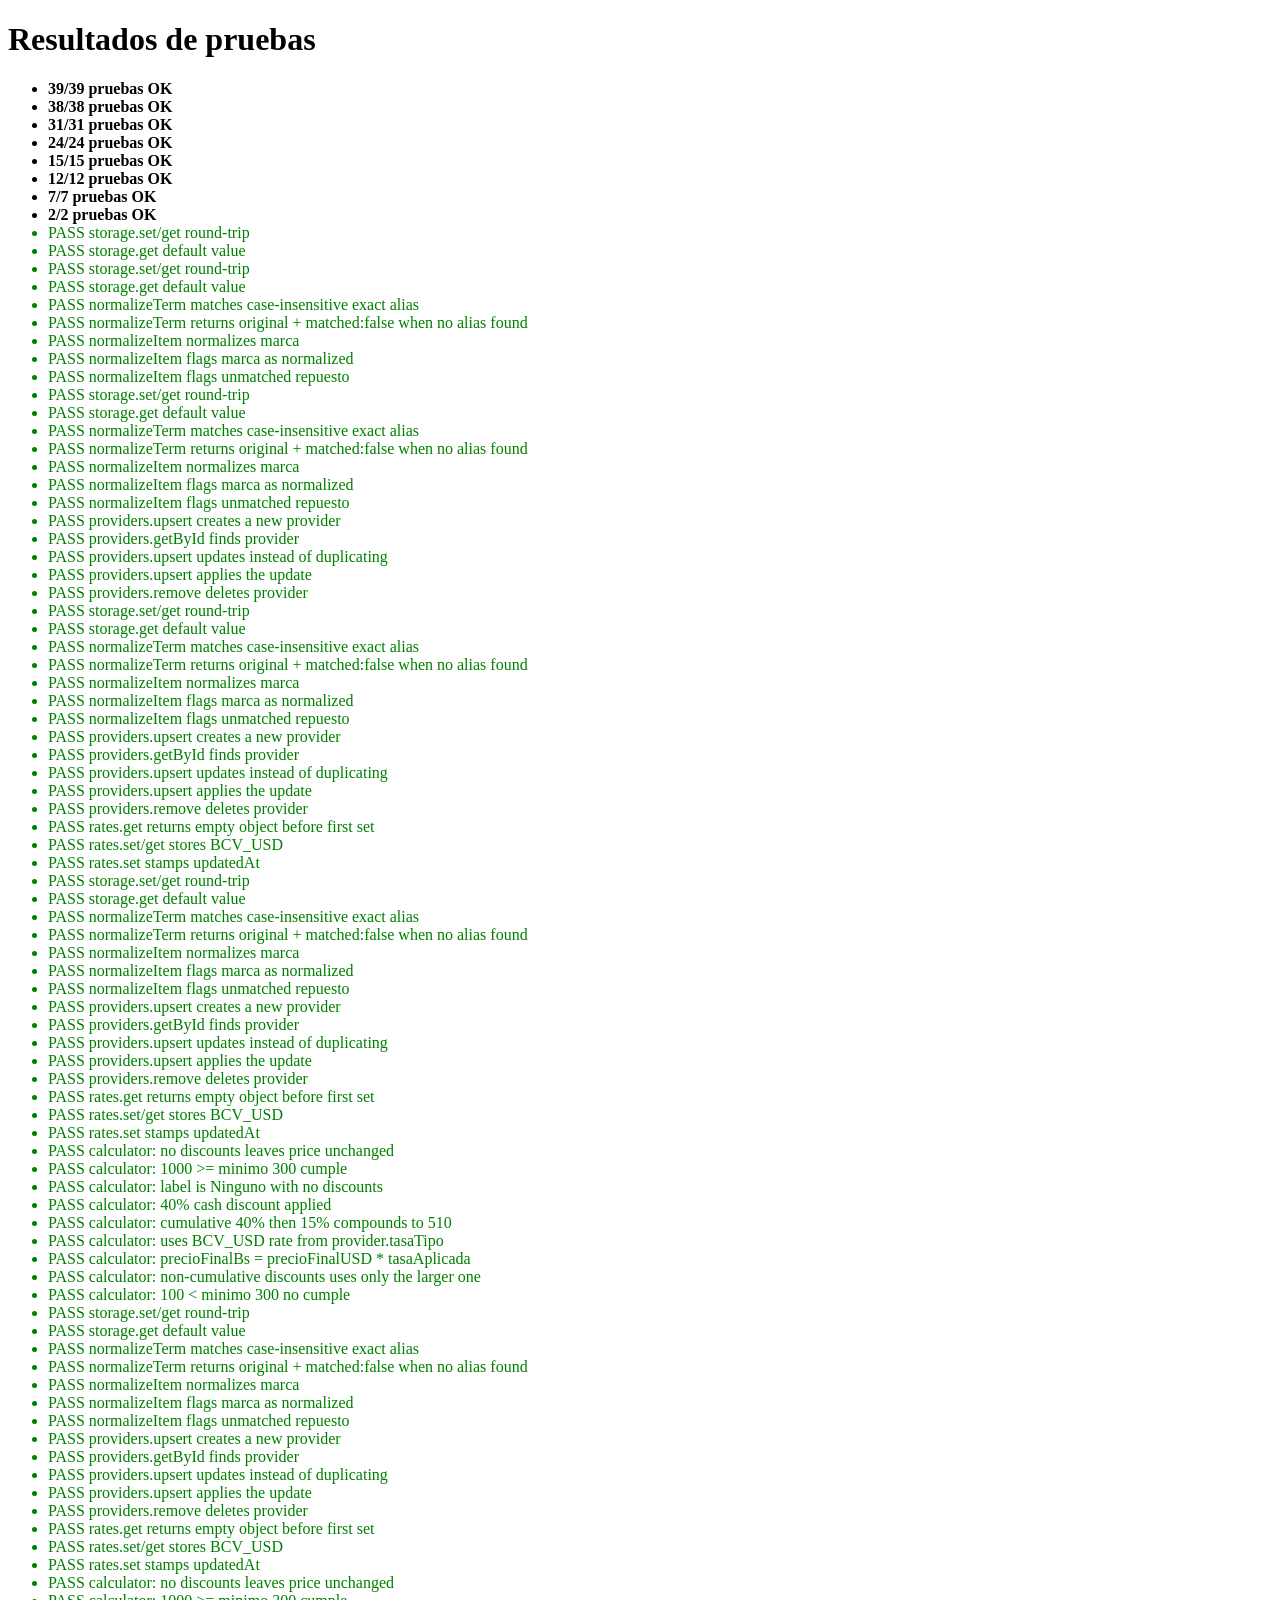
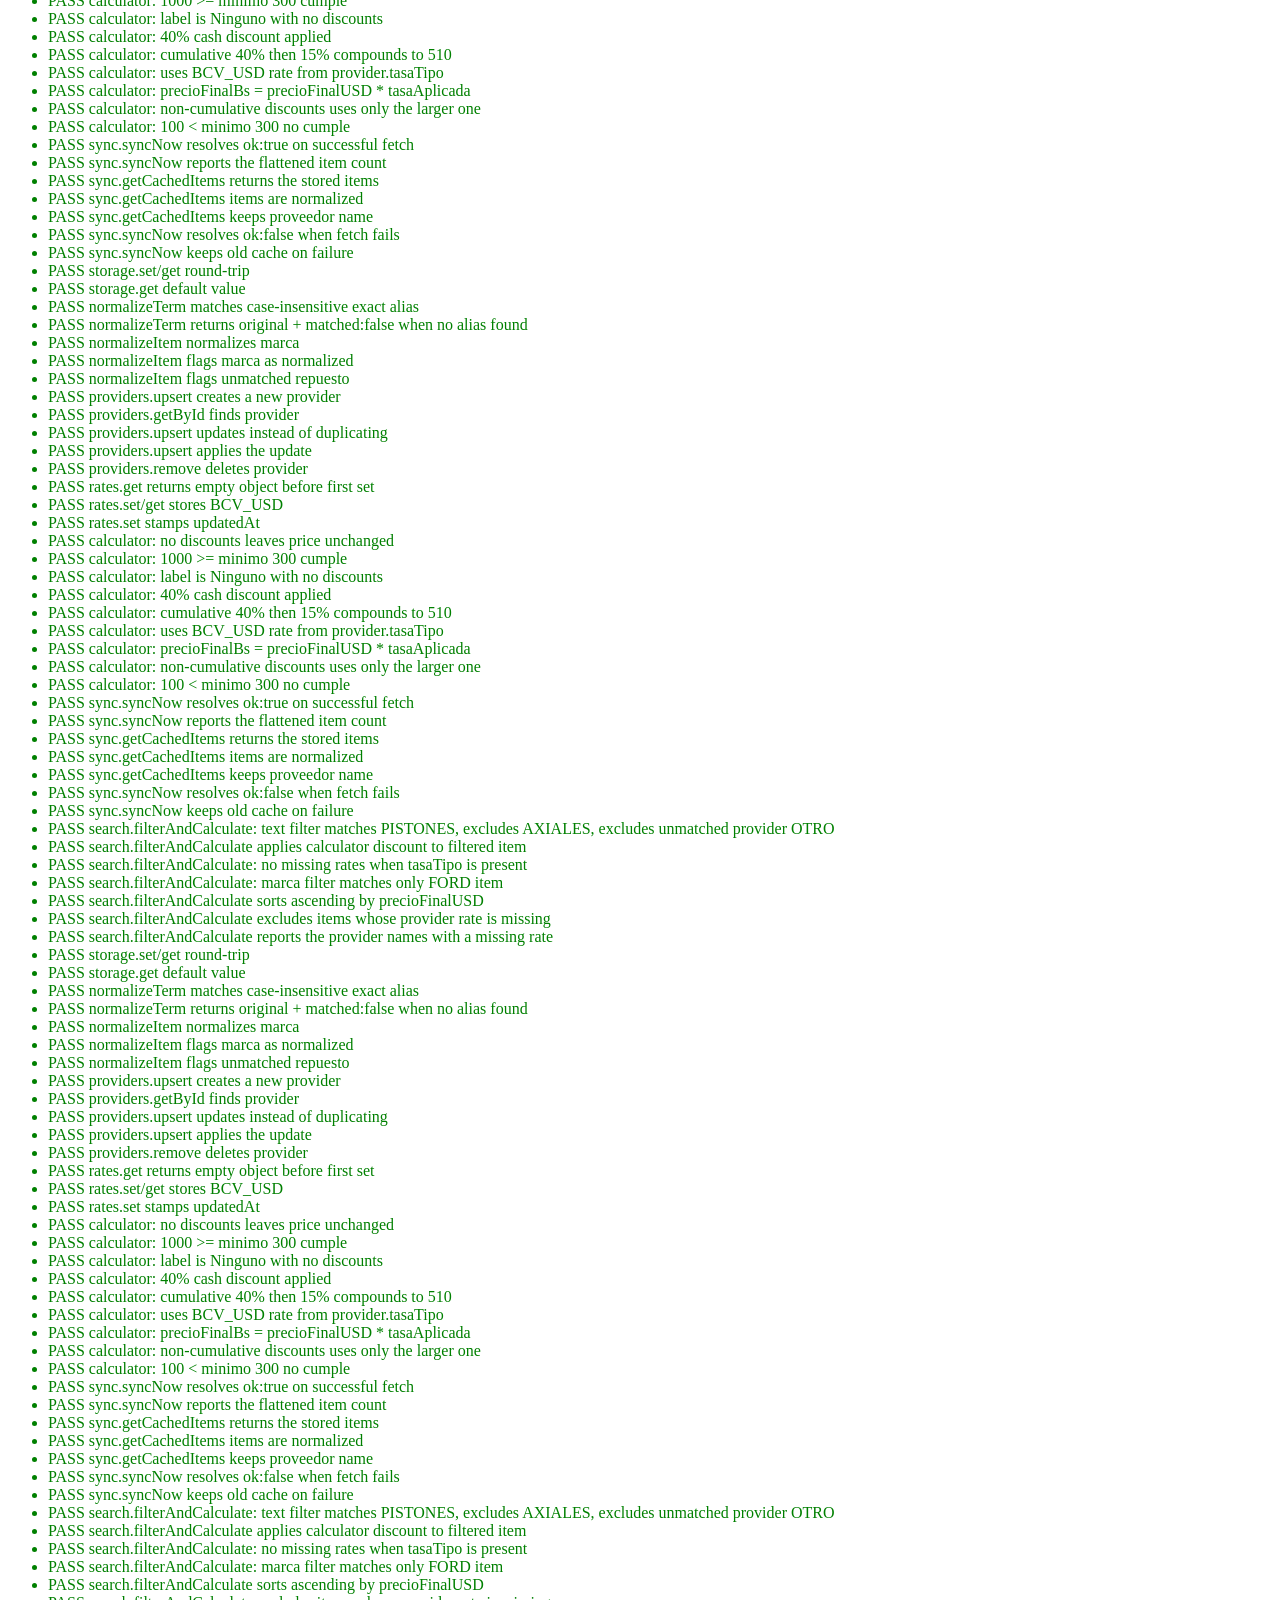
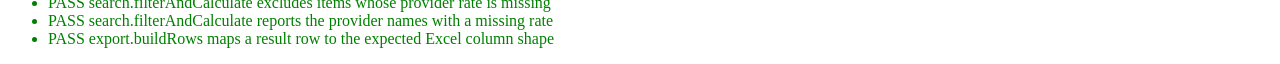
==== test.html @ a8dce93e "Fix remaining Important findings from final review - I1: test.html no longer corrupts index.html's r" ====
<!DOCTYPE html>
<html lang="es">
<head><meta charset="UTF-8"><title>Tests</title></head>
<body>
<h1>Resultados de pruebas</h1>
<ul id="test-results"></ul>
<script>
// I1 fix: this page shares the same file:// localStorage origin as index.html.
// Snapshot any real 'cp_' prefixed data before the test suite runs, clear it
// so tests start from a clean slate, and restore it on unload so index.html
// keeps seeing real synced data instead of test fixtures after navigating away.
(function () {
  var snapshot = {};
  for (var i = 0; i < localStorage.length; i++) {
    var key = localStorage.key(i);
    if (key.indexOf('cp_') === 0) snapshot[key] = localStorage.getItem(key);
  }
  Object.keys(snapshot).forEach(function (key) { localStorage.removeItem(key); });

  window.addEventListener('beforeunload', function () {
    Object.keys(snapshot).forEach(function (key) {
      localStorage.removeItem(key);
    });
    // Remove any test-written cp_ keys not present in the original snapshot.
    for (var i = localStorage.length - 1; i >= 0; i--) {
      var key = localStorage.key(i);
      if (key.indexOf('cp_') === 0) localStorage.removeItem(key);
    }
    Object.keys(snapshot).forEach(function (key) {
      localStorage.setItem(key, snapshot[key]);
    });
  });
})();
</script>
<script>window.App = {};</script>
<script src="js/storage.js"></script>
<script src="js/dictionaries.js"></script>
<script src="js/providers.js"></script>
<script src="js/rates.js"></script>
<script src="js/calculator.js"></script>
<script src="js/sync.js"></script>
<script src="js/search.js"></script>
<script>
window.assertions = [];
function assertEqual(actual, expected, label) {
  const pass = JSON.stringify(actual) === JSON.stringify(expected);
  window.assertions.push({ label, pass, actual, expected });
}
function renderAssertions() {
  const ul = document.getElementById('test-results');
  let failCount = 0;
  window.assertions.forEach(a => {
    const li = document.createElement('li');
    li.textContent = (a.pass ? 'PASS ' : 'FAIL ') + a.label +
      (a.pass ? '' : ` (esperado ${JSON.stringify(a.expected)}, obtuvo ${JSON.stringify(a.actual)})`);
    li.style.color = a.pass ? 'green' : 'red';
    ul.appendChild(li);
    if (!a.pass) failCount++;
  });
  const summary = document.createElement('li');
  summary.textContent = `${window.assertions.length - failCount}/${window.assertions.length} pruebas OK`;
  summary.style.fontWeight = 'bold';
  ul.prepend(summary);
}
</script>
<script>
App.storage.set(App.storage.KEYS.TASAS, { BCV_USD: 40 });
assertEqual(App.storage.get(App.storage.KEYS.TASAS, {}), { BCV_USD: 40 }, 'storage.set/get round-trip');
assertEqual(App.storage.get('clave_inexistente', 'default'), 'default', 'storage.get default value');
renderAssertions();
</script>
<script>
App.dictionaries.addSynonym('marca', 'CHE', 'CHEVROLET');
App.dictionaries.addSynonym('marca', 'CHEV', 'CHEVROLET');
assertEqual(
  App.dictionaries.normalizeTerm('che', App.dictionaries.getAll().marca),
  { value: 'CHEVROLET', matched: true },
  'normalizeTerm matches case-insensitive exact alias'
);
assertEqual(
  App.dictionaries.normalizeTerm('MAZDA', App.dictionaries.getAll().marca),
  { value: 'MAZDA', matched: false },
  'normalizeTerm returns original + matched:false when no alias found'
);
const item = App.dictionaries.normalizeItem({ proveedor: 'ACME', marca: 'CHE', repuesto: 'RADIADOR', precio: 10 });
assertEqual(item.marca, 'CHEVROLET', 'normalizeItem normalizes marca');
assertEqual(item.marcaNormalizada, true, 'normalizeItem flags marca as normalized');
assertEqual(item.repuestoNormalizado, false, 'normalizeItem flags unmatched repuesto');
renderAssertions();
</script>
<script>
const p1 = App.providers.upsert({
  nombre: 'ACME', descuentoEfectivoPercent: 40, descuentoProntoPagoPercent: 15,
  diasProntoPago: 30, descuentosAcumulables: true, montoMinimo: 300, tasaTipo: 'BCV_USD',
});
assertEqual(App.providers.getAll().length, 1, 'providers.upsert creates a new provider');
assertEqual(App.providers.getById(p1.id).nombre, 'ACME', 'providers.getById finds provider');
App.providers.upsert({ ...p1, nombre: 'ACME RENAMED' });
assertEqual(App.providers.getAll().length, 1, 'providers.upsert updates instead of duplicating');
assertEqual(App.providers.getById(p1.id).nombre, 'ACME RENAMED', 'providers.upsert applies the update');
App.providers.remove(p1.id);
assertEqual(App.providers.getAll().length, 0, 'providers.remove deletes provider');
renderAssertions();
</script>
<script>
localStorage.removeItem('cp_tasas');
assertEqual(App.rates.get().BCV_USD, undefined, 'rates.get returns empty object before first set');
App.rates.set({ BCV_USD: 40, BCV_EUR: 43, BINANCE: 39.5 });
const r = App.rates.get();
assertEqual(r.BCV_USD, 40, 'rates.set/get stores BCV_USD');
assertEqual(typeof r.updatedAt, 'string', 'rates.set stamps updatedAt');
renderAssertions();
</script>
<script>
const provider = {
  descuentoEfectivoPercent: 40, descuentoProntoPagoPercent: 15,
  descuentosAcumulables: true, montoMinimo: 300, tasaTipo: 'BCV_USD',
};
const rates = { BCV_USD: 40 };

const r1 = App.calculator.calculateFinalPrice(1000, provider, rates, { aplicarEfectivo: false, aplicarProntoPago: false });
assertEqual(r1.precioFinalUSD, 1000, 'calculator: no discounts leaves price unchanged');
assertEqual(r1.cumpleMinimo, true, 'calculator: 1000 >= minimo 300 cumple');
assertEqual(r1.descuentosAplicados, 'Ninguno', 'calculator: label is Ninguno with no discounts');

const r2 = App.calculator.calculateFinalPrice(1000, provider, rates, { aplicarEfectivo: true, aplicarProntoPago: false });
assertEqual(r2.precioFinalUSD, 600, 'calculator: 40% cash discount applied');

const r3 = App.calculator.calculateFinalPrice(1000, provider, rates, { aplicarEfectivo: true, aplicarProntoPago: true });
assertEqual(r3.precioFinalUSD, 510, 'calculator: cumulative 40% then 15% compounds to 510');
assertEqual(r3.tasaAplicada, 40, 'calculator: uses BCV_USD rate from provider.tasaTipo');
assertEqual(r3.precioFinalBs, 20400, 'calculator: precioFinalBs = precioFinalUSD * tasaAplicada');

const providerNoAcumula = { ...provider, descuentosAcumulables: false };
const r4 = App.calculator.calculateFinalPrice(1000, providerNoAcumula, rates, { aplicarEfectivo: true, aplicarProntoPago: true });
assertEqual(r4.precioFinalUSD, 600, 'calculator: non-cumulative discounts uses only the larger one');

const r5 = App.calculator.calculateFinalPrice(100, provider, rates, { aplicarEfectivo: false, aplicarProntoPago: false });
assertEqual(r5.cumpleMinimo, false, 'calculator: 100 < minimo 300 no cumple');
renderAssertions();
</script>
<script>
// Stub fetch to avoid a real network call in the test harness.
window.fetch = function (url) {
  return Promise.resolve({
    ok: true,
    json: () => Promise.resolve([
      { proveedor: 'ACME', filas: [{ marca: 'CHE', repuesto: 'PISTON', precio: 100 }] },
    ]),
  });
};

App.sync.setWebAppUrl('https://example.com/exec');
App.sync.syncNow().then(function (result) {
  assertEqual(result.ok, true, 'sync.syncNow resolves ok:true on successful fetch');
  assertEqual(result.itemCount, 1, 'sync.syncNow reports the flattened item count');
  const items = App.sync.getCachedItems();
  assertEqual(items.length, 1, 'sync.getCachedItems returns the stored items');
  assertEqual(items[0].marca, 'CHEVROLET', 'sync.getCachedItems items are normalized');
  assertEqual(items[0].proveedor, 'ACME', 'sync.getCachedItems keeps proveedor name');

  // Now simulate offline: fetch rejects, cache must survive untouched.
  window.fetch = function () { return Promise.reject(new Error('offline')); };
  App.sync.syncNow().then(function (offlineResult) {
    assertEqual(offlineResult.ok, false, 'sync.syncNow resolves ok:false when fetch fails');
    assertEqual(App.sync.getCachedItems().length, 1, 'sync.syncNow keeps old cache on failure');
    renderAssertions();
  });
});
</script>
<script>
const items = [
  { proveedor: 'ACME', marca: 'CHEVROLET', repuesto: 'PISTONES', precio: 1000 },
  { proveedor: 'ACME', marca: 'FORD', repuesto: 'AXIALES', precio: 200 },
  { proveedor: 'OTRO', marca: 'CHEVROLET', repuesto: 'PISTONES', precio: 50 },
];
const providersList = [
  { id: 'p1', nombre: 'ACME', descuentoEfectivoPercent: 40, descuentoProntoPagoPercent: 0, descuentosAcumulables: false, montoMinimo: 300, tasaTipo: 'BCV_USD' },
];
const ratesObj = { BCV_USD: 40 };

const { resultados: resultado, proveedoresSinTasa: sinTasa1 } = App.search.filterAndCalculate(items, providersList, ratesObj, {
  texto: 'piston', marca: '', aplicarEfectivo: true, aplicarProntoPago: false,
});
assertEqual(resultado.length, 1, 'search.filterAndCalculate: text filter matches PISTONES, excludes AXIALES, excludes unmatched provider OTRO');
assertEqual(resultado[0].precioFinalUSD, 600, 'search.filterAndCalculate applies calculator discount to filtered item');
assertEqual(sinTasa1, [], 'search.filterAndCalculate: no missing rates when tasaTipo is present');

const { resultados: resultadoMarca } = App.search.filterAndCalculate(items, providersList, ratesObj, {
  texto: '', marca: 'FORD', aplicarEfectivo: false, aplicarProntoPago: false,
});
assertEqual(resultadoMarca.length, 1, 'search.filterAndCalculate: marca filter matches only FORD item');

const { resultados: resultadoOrden } = App.search.filterAndCalculate(
  [
    { proveedor: 'ACME', marca: 'CHEVROLET', repuesto: 'PISTONES', precio: 1000 },
    { proveedor: 'ACME', marca: 'CHEVROLET', repuesto: 'PISTONES', precio: 100 },
  ],
  providersList, ratesObj, { texto: '', marca: '', aplicarEfectivo: false, aplicarProntoPago: false }
);
assertEqual(resultadoOrden[0].precioFinalUSD, 100, 'search.filterAndCalculate sorts ascending by precioFinalUSD');

// I4: missing exchange rate excludes the item and reports the affected provider.
const { resultados: resultadoSinTasa, proveedoresSinTasa: sinTasa2 } = App.search.filterAndCalculate(
  [{ proveedor: 'ACME', marca: 'CHEVROLET', repuesto: 'PISTONES', precio: 1000 }],
  providersList, { BCV_EUR: 43 }, { texto: '', marca: '', aplicarEfectivo: false, aplicarProntoPago: false }
);
assertEqual(resultadoSinTasa.length, 0, 'search.filterAndCalculate excludes items whose provider rate is missing');
assertEqual(sinTasa2, ['ACME'], 'search.filterAndCalculate reports the provider names with a missing rate');
renderAssertions();
</script>
<script src="js/export.js"></script>
<script>
const filas = App.export.buildRows([
  { proveedor: 'ACME', repuesto: 'PISTONES', marca: 'CHEVROLET', precioOriginal: 1000, descuentosAplicados: 'Efectivo 40%', tasaAplicada: 40, precioFinalUSD: 600, precioFinalBs: 24000, cumpleMinimo: true },
]);
assertEqual(filas[0], {
  Proveedor: 'ACME', Repuesto: 'PISTONES', Marca: 'CHEVROLET',
  'Precio original': 1000, Descuentos: 'Efectivo 40%', 'Tasa aplicada': 40,
  'Precio final': 600, 'Precio final (Bs)': 24000, 'Cumple mínimo': 'Sí',
}, 'export.buildRows maps a result row to the expected Excel column shape');
renderAssertions();
</script>
</body>
</html>
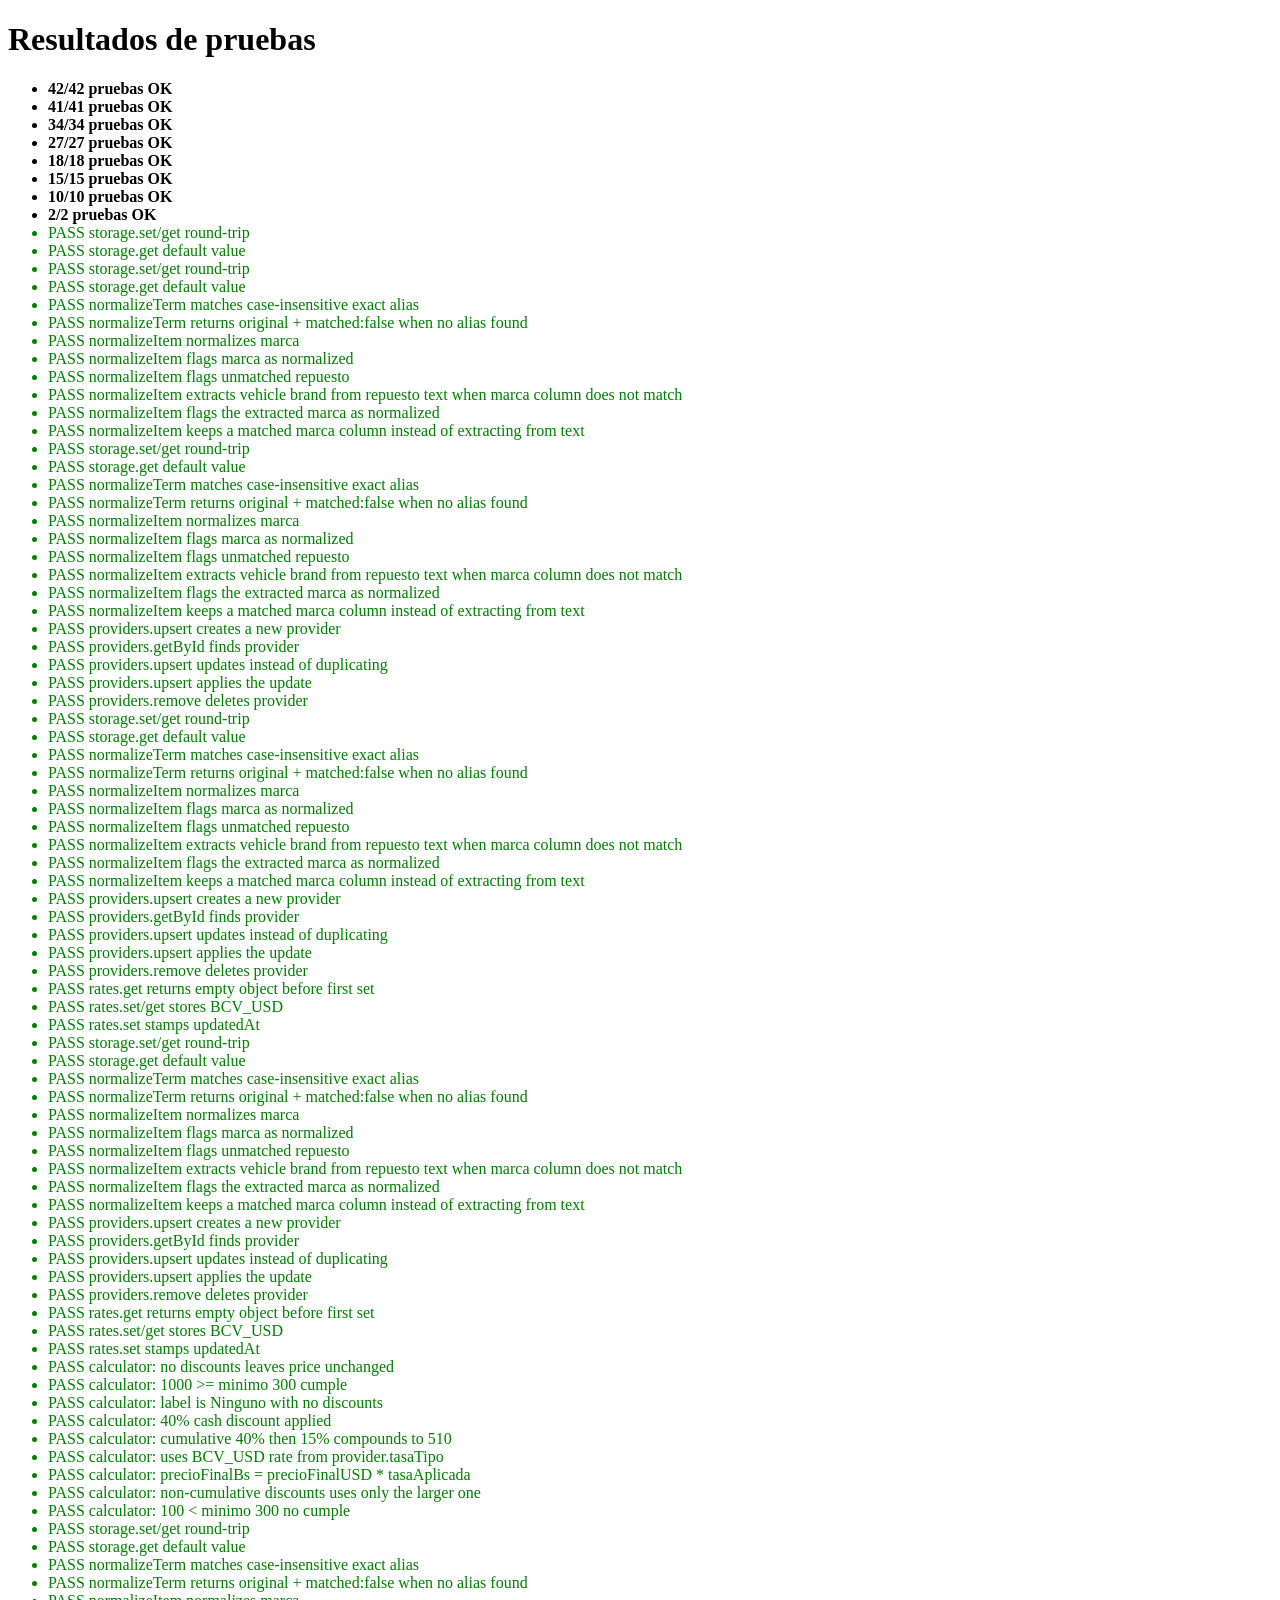
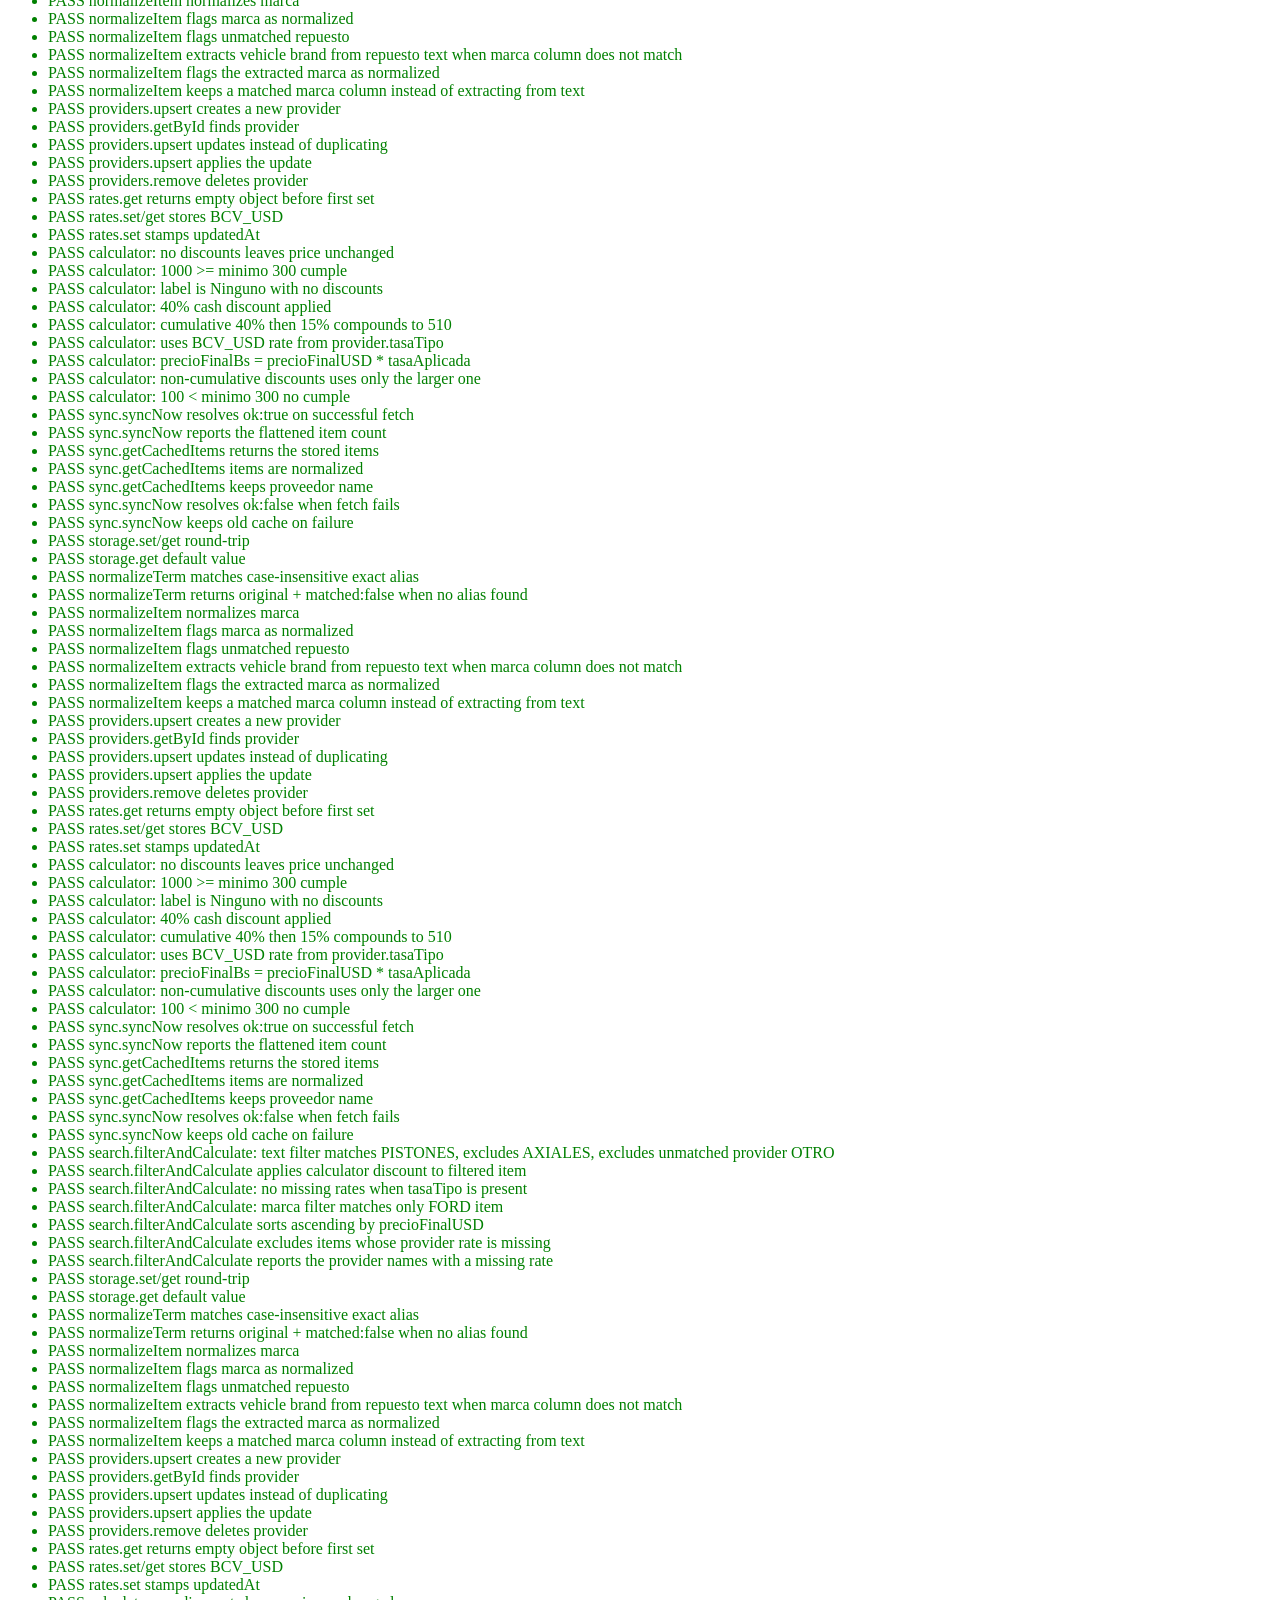
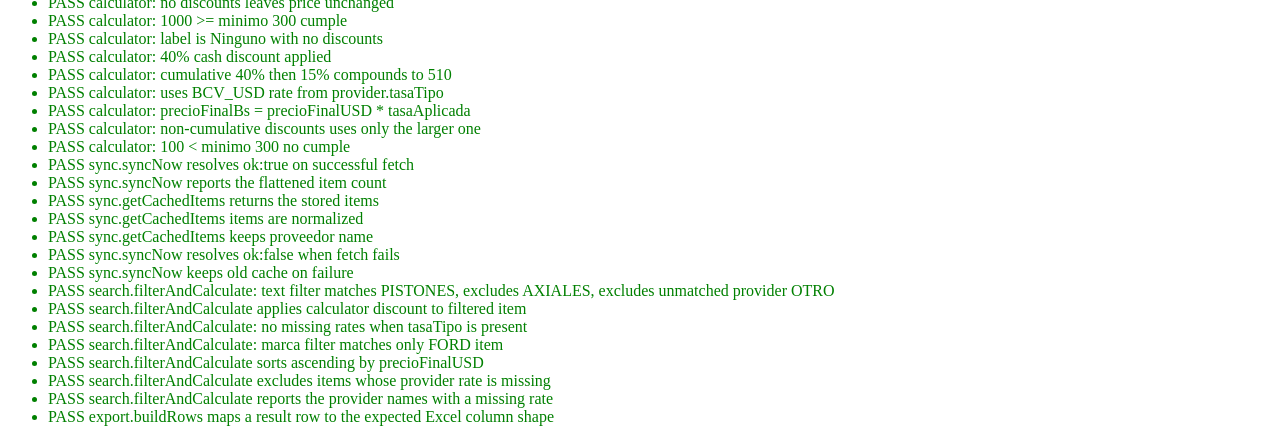
==== commit 0ec8b549: "Extract vehicle brand from repuesto text as a normalization fallback Several real supplier files put" ====
--- a/test.html
+++ b/test.html
@@ -78,14 +78,25 @@
   'normalizeTerm matches case-insensitive exact alias'
 );
 assertEqual(
-  App.dictionaries.normalizeTerm('MAZDA', App.dictionaries.getAll().marca),
-  { value: 'MAZDA', matched: false },
+  App.dictionaries.normalizeTerm('LADA', App.dictionaries.getAll().marca),
+  { value: 'LADA', matched: false },
   'normalizeTerm returns original + matched:false when no alias found'
 );
 const item = App.dictionaries.normalizeItem({ proveedor: 'ACME', marca: 'CHE', repuesto: 'RADIADOR', precio: 10 });
 assertEqual(item.marca, 'CHEVROLET', 'normalizeItem normalizes marca');
 assertEqual(item.marcaNormalizada, true, 'normalizeItem flags marca as normalized');
 assertEqual(item.repuestoNormalizado, false, 'normalizeItem flags unmatched repuesto');
+
+// Fallback: extract vehicle brand from the repuesto text when the marca
+// column holds an unrecognized parts-line brand instead of a vehicle brand.
+const itemExtraido = App.dictionaries.normalizeItem({ proveedor: 'EBITEN', marca: 'EBITEN-BECO', repuesto: 'ANILLOS DODGE NEON MOTOR 2.0', precio: 10 });
+assertEqual(itemExtraido.marca, 'DODGE', 'normalizeItem extracts vehicle brand from repuesto text when marca column does not match');
+assertEqual(itemExtraido.marcaNormalizada, true, 'normalizeItem flags the extracted marca as normalized');
+
+// A marca column that already matches (e.g. a real "VEHÍCULO" column) must
+// win over any brand word that might also appear in the repuesto text.
+const itemConMarcaReal = App.dictionaries.normalizeItem({ proveedor: 'LP', marca: 'FORD', repuesto: 'ANILLO GRANT CROMADO JEEP GRAND CHEROKEE', precio: 10 });
+assertEqual(itemConMarcaReal.marca, 'FORD', 'normalizeItem keeps a matched marca column instead of extracting from text');
 renderAssertions();
 </script>
 <script>
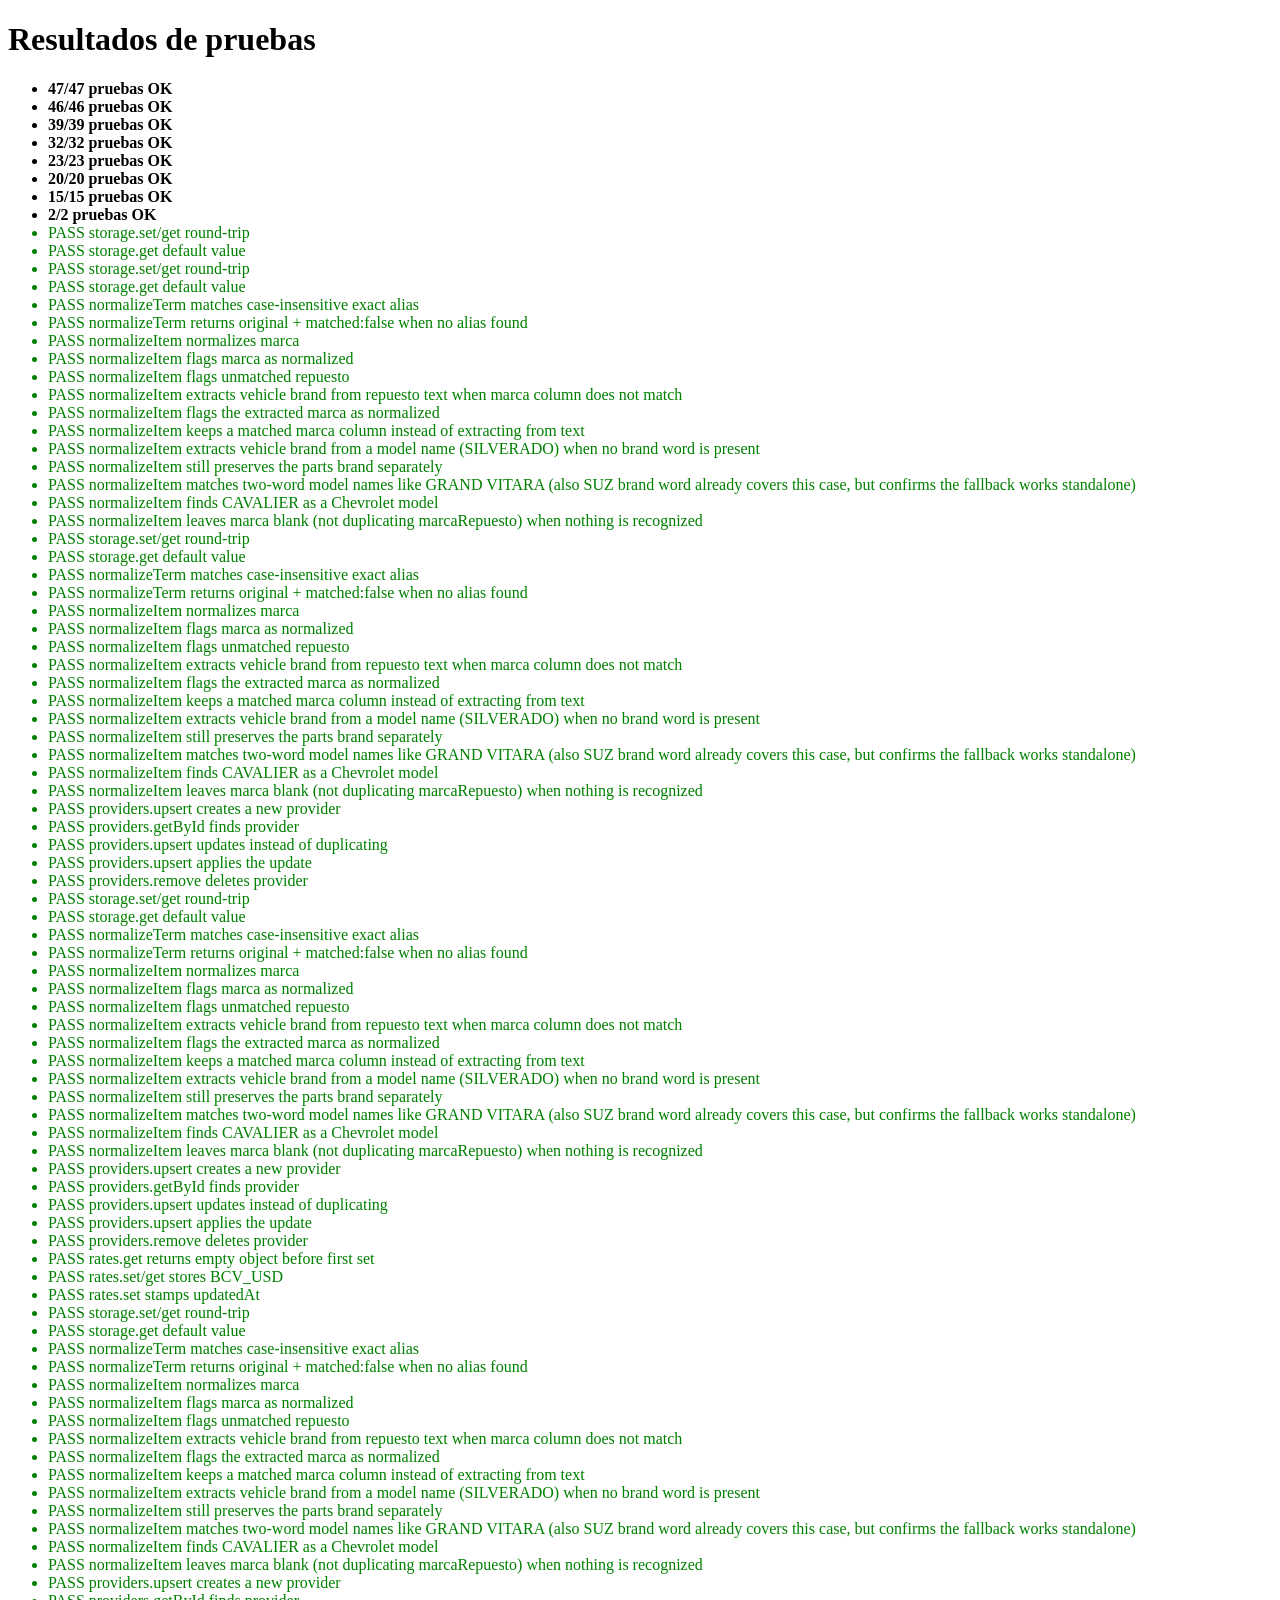
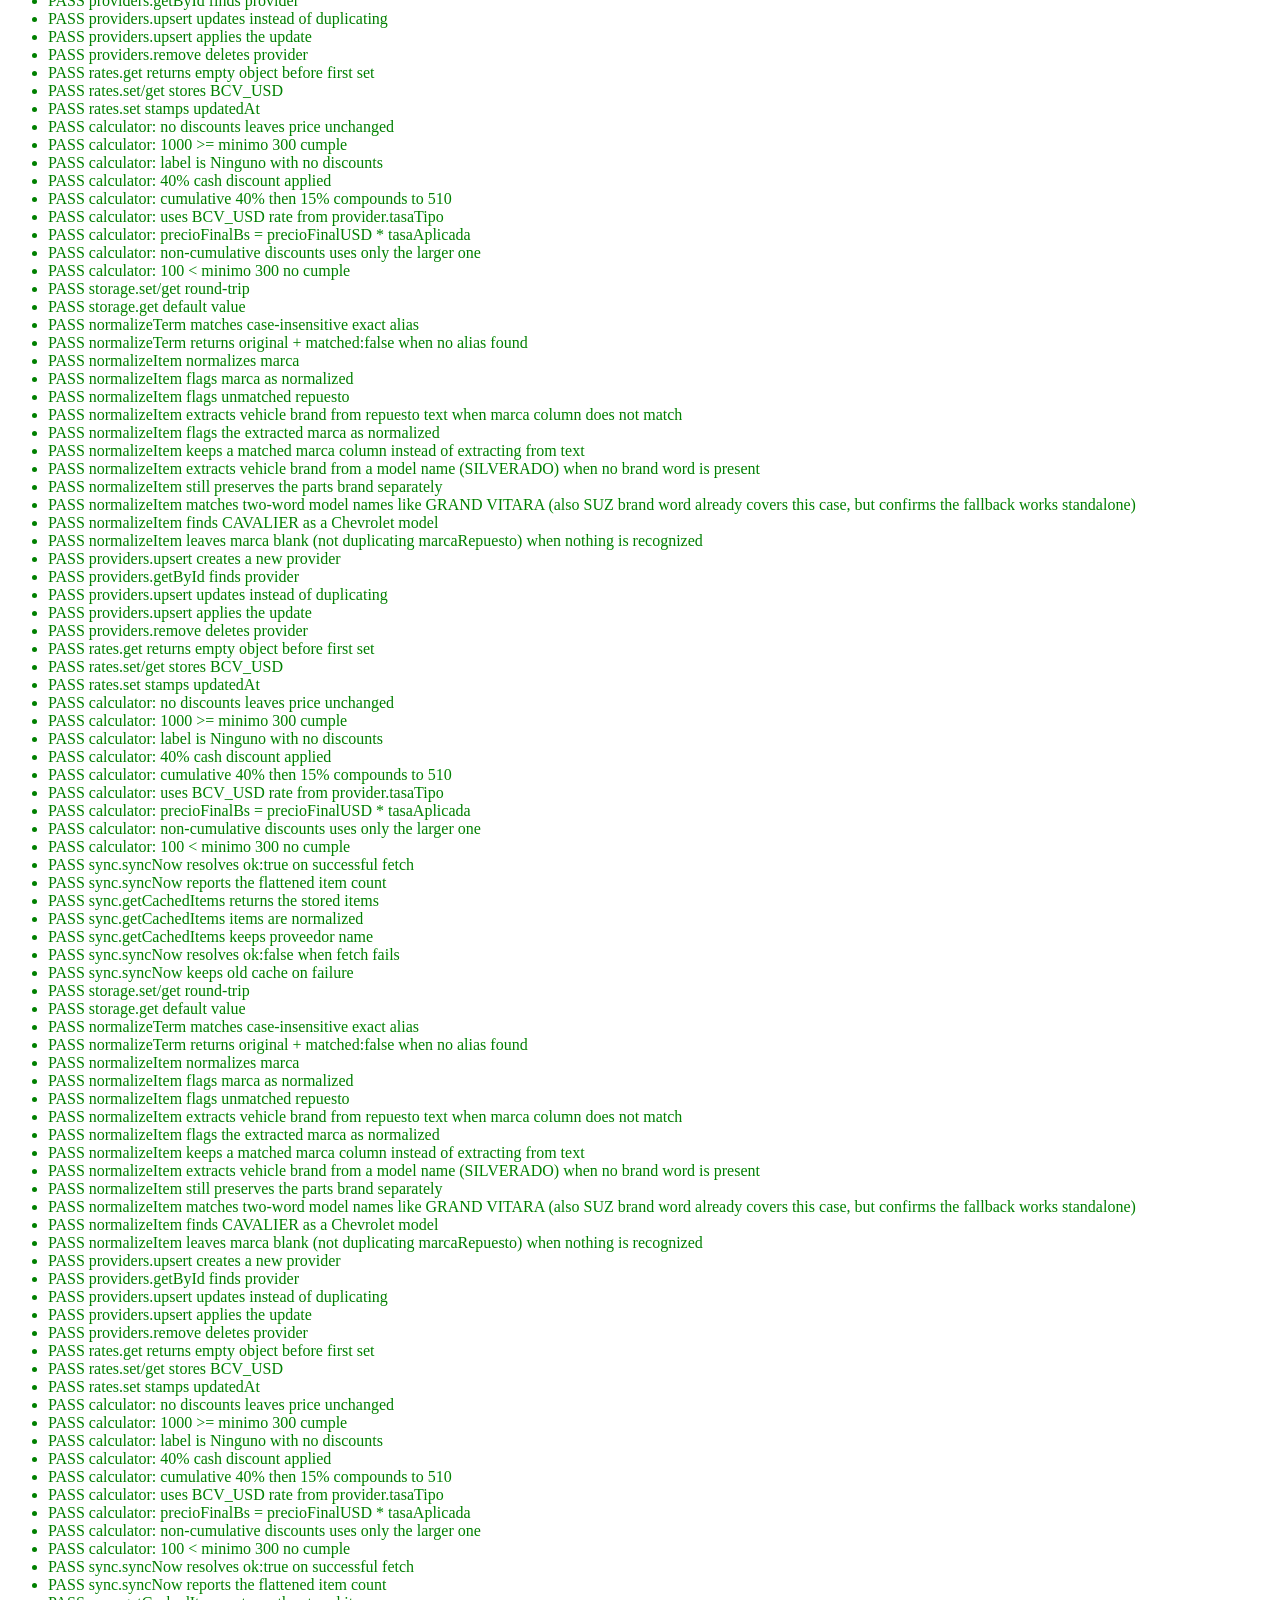
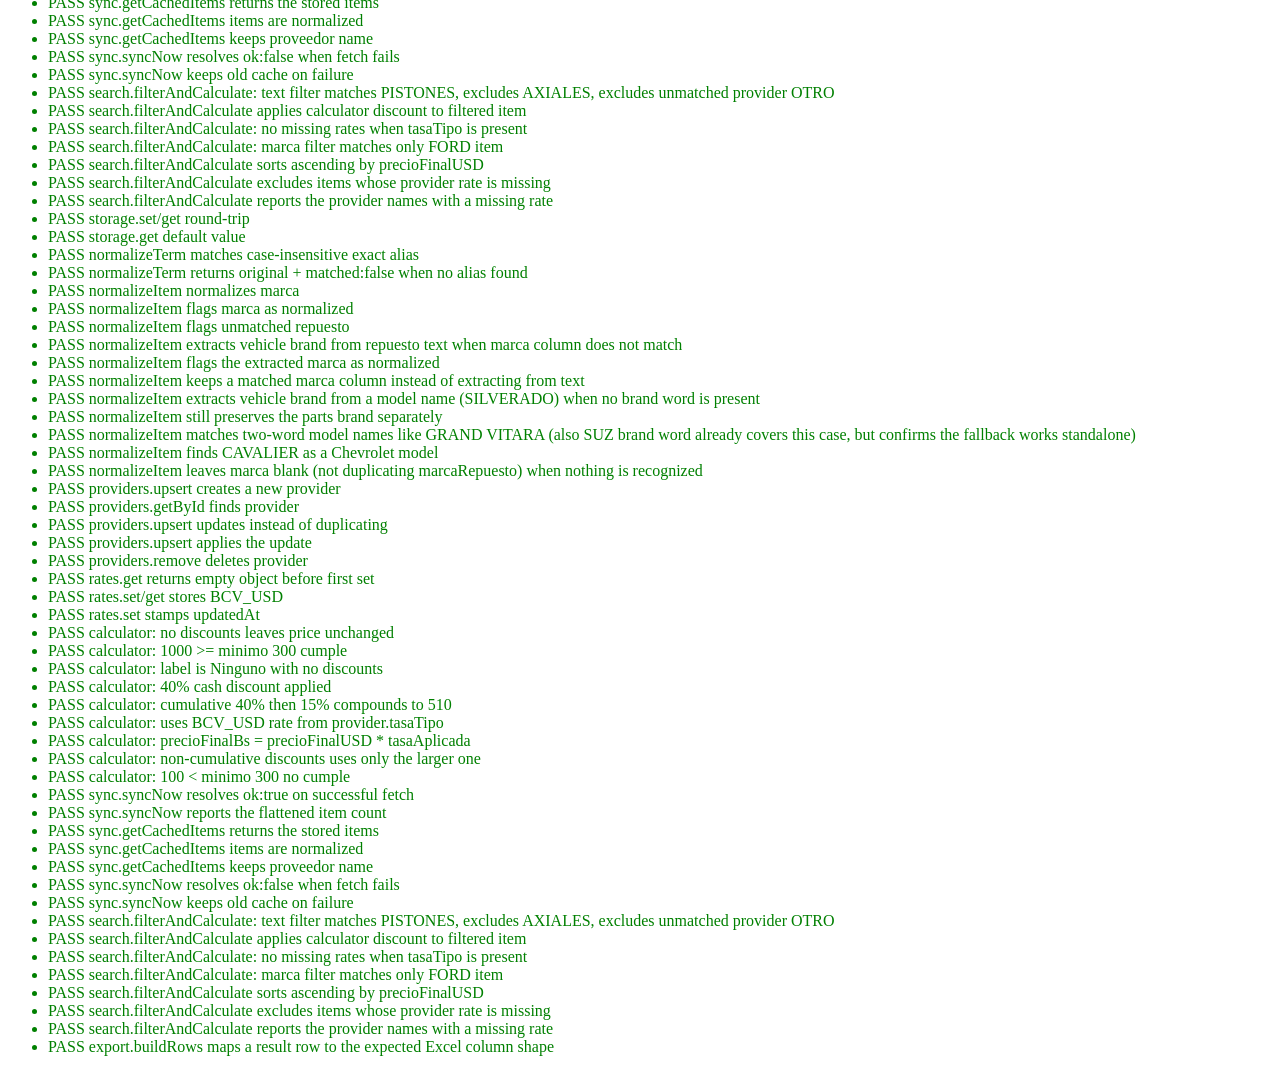
==== commit 1340ae9b: "Add model-name-to-brand fallback for vehicle brand extraction Many rows mention a model (SILVERADO, " ====
--- a/test.html
+++ b/test.html
@@ -97,6 +97,21 @@
 // win over any brand word that might also appear in the repuesto text.
 const itemConMarcaReal = App.dictionaries.normalizeItem({ proveedor: 'LP', marca: 'FORD', repuesto: 'ANILLO GRANT CROMADO JEEP GRAND CHEROKEE', precio: 10 });
 assertEqual(itemConMarcaReal.marca, 'FORD', 'normalizeItem keeps a matched marca column instead of extracting from text');
+
+// Second fallback: no brand word in the text, but a known model name is.
+const itemPorModelo = App.dictionaries.normalizeItem({ proveedor: 'EBITEN', marca: 'EBITEN-BECO', repuesto: 'CORREA UNICA SILVERADO K060950', precio: 10 });
+assertEqual(itemPorModelo.marca, 'CHEVROLET', 'normalizeItem extracts vehicle brand from a model name (SILVERADO) when no brand word is present');
+assertEqual(itemPorModelo.marcaRepuesto, 'EBITEN-BECO', 'normalizeItem still preserves the parts brand separately');
+
+// Multi-word model names ("GRAND VITARA") must match too, not just single words.
+const itemModeloDosPalabras = App.dictionaries.normalizeItem({ proveedor: 'TAHIO', marca: 'TSA', repuesto: 'DAMPER CIG SUZ GRAND VITARA 2.0 J20A', precio: 10 });
+assertEqual(itemModeloDosPalabras.marca, 'SUZUKI', 'normalizeItem matches two-word model names like GRAND VITARA (also SUZ brand word already covers this case, but confirms the fallback works standalone)');
+
+// When nothing at all is found, marca stays blank instead of duplicating marcaRepuesto.
+const itemSinMarca = App.dictionaries.normalizeItem({ proveedor: 'EBITEN', marca: 'CIC-USA', repuesto: 'TENSOR CADENA CAVALIER M2.2', precio: 10 });
+assertEqual(itemSinMarca.marca, 'CHEVROLET', 'normalizeItem finds CAVALIER as a Chevrolet model');
+const itemRealmenteSinMarca = App.dictionaries.normalizeItem({ proveedor: 'EBITEN', marca: 'CIC-USA', repuesto: 'PIEZA GENERICA SIN MODELO CONOCIDO', precio: 10 });
+assertEqual(itemRealmenteSinMarca.marca, '', 'normalizeItem leaves marca blank (not duplicating marcaRepuesto) when nothing is recognized');
 renderAssertions();
 </script>
 <script>
@@ -223,10 +238,10 @@
 <script src="js/export.js"></script>
 <script>
 const filas = App.export.buildRows([
-  { proveedor: 'ACME', repuesto: 'PISTONES', marca: 'CHEVROLET', precioOriginal: 1000, descuentosAplicados: 'Efectivo 40%', tasaAplicada: 40, precioFinalUSD: 600, precioFinalBs: 24000, cumpleMinimo: true },
+  { proveedor: 'ACME', repuesto: 'PISTONES', marca: 'CHEVROLET', marcaRepuesto: 'TSA', precioOriginal: 1000, descuentosAplicados: 'Efectivo 40%', tasaAplicada: 40, precioFinalUSD: 600, precioFinalBs: 24000, cumpleMinimo: true },
 ]);
 assertEqual(filas[0], {
-  Proveedor: 'ACME', Repuesto: 'PISTONES', Marca: 'CHEVROLET',
+  Proveedor: 'ACME', Repuesto: 'PISTONES', Marca: 'CHEVROLET', 'Marca repuesto': 'TSA',
   'Precio original': 1000, Descuentos: 'Efectivo 40%', 'Tasa aplicada': 40,
   'Precio final': 600, 'Precio final (Bs)': 24000, 'Cumple mínimo': 'Sí',
 }, 'export.buildRows maps a result row to the expected Excel column shape');
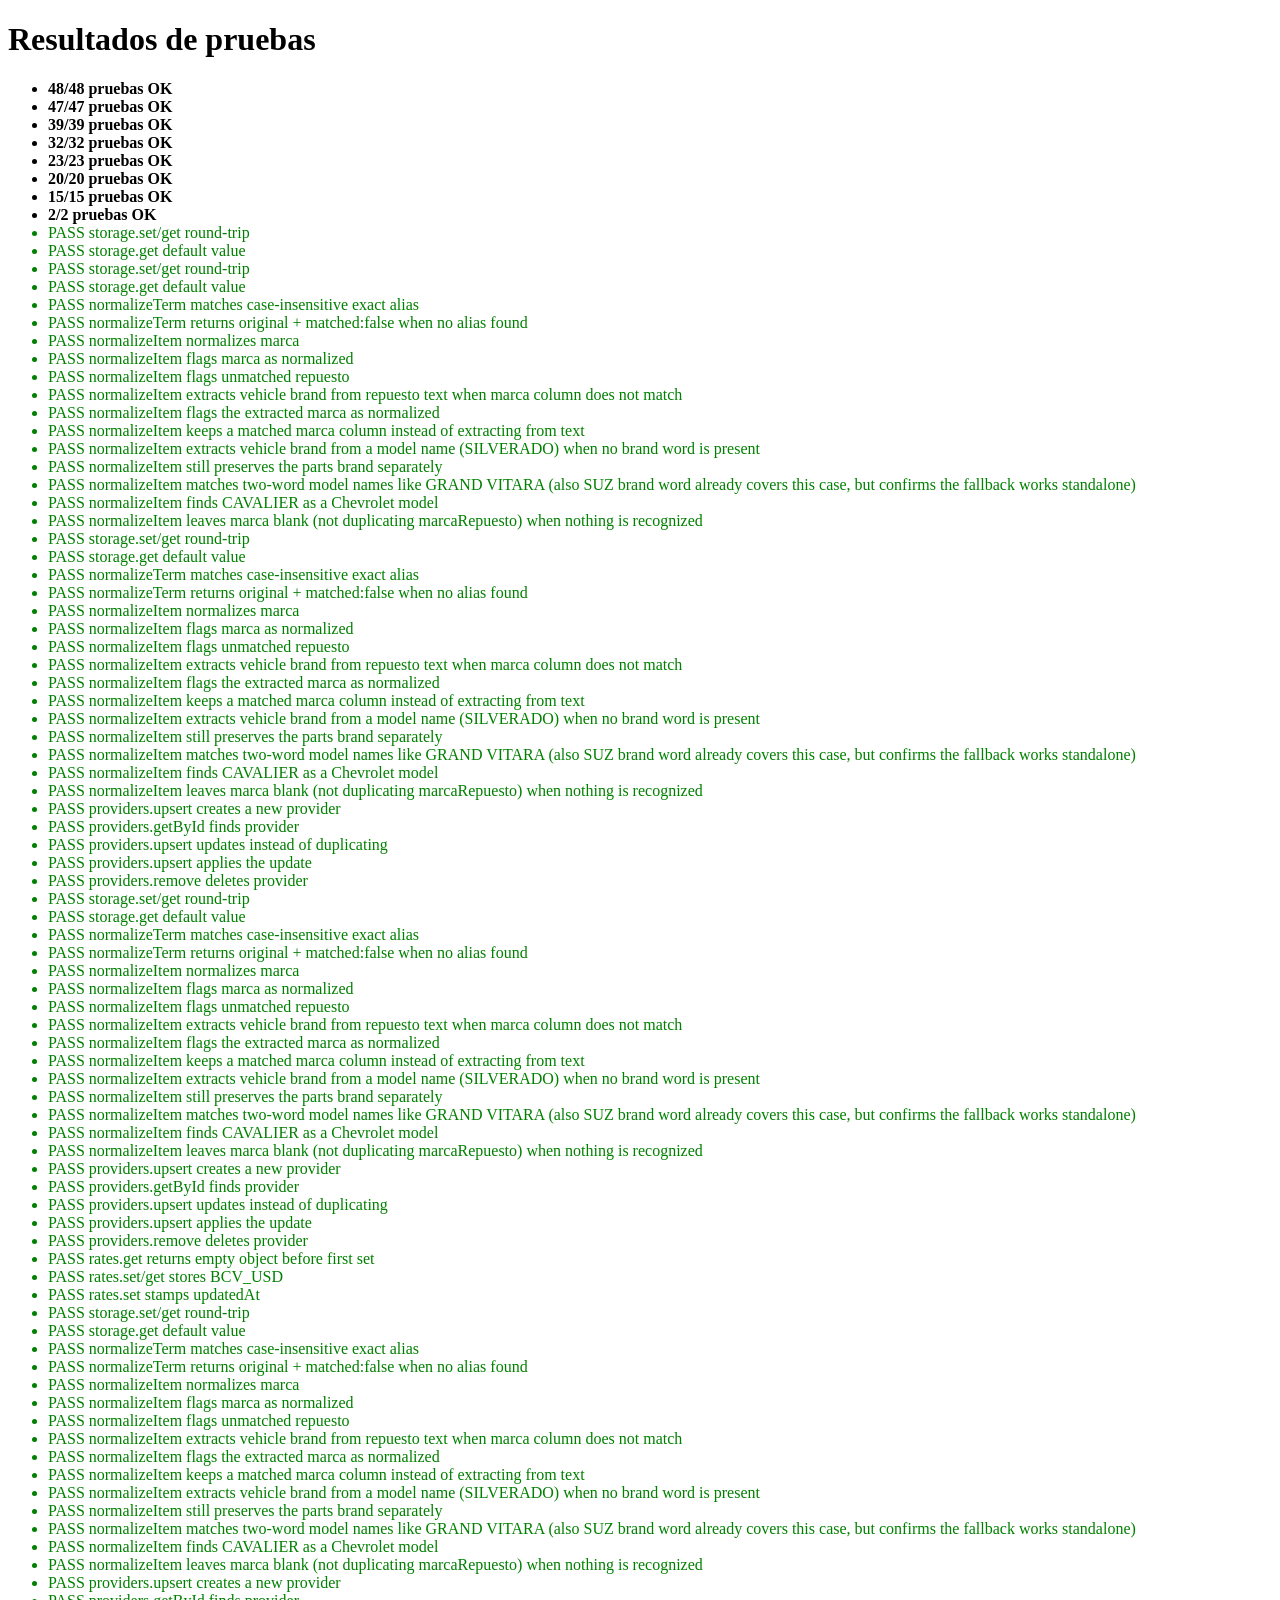
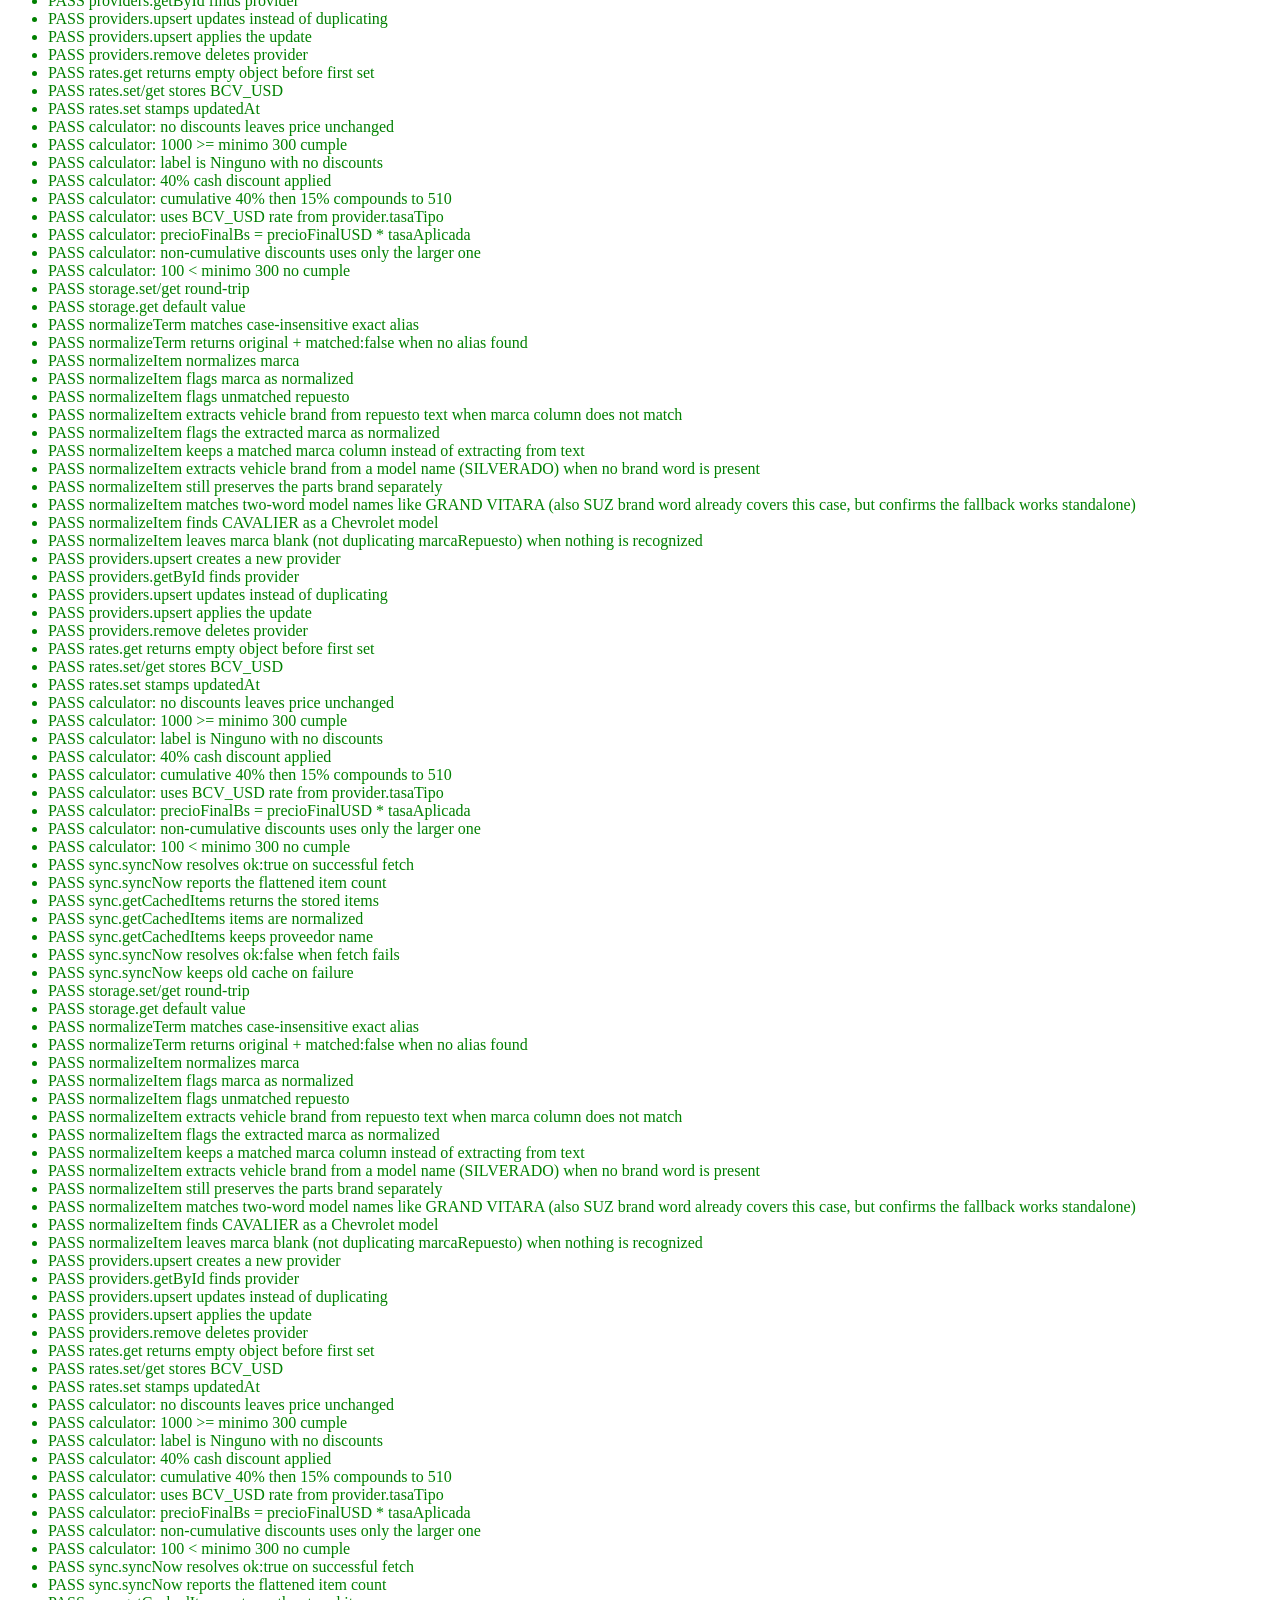
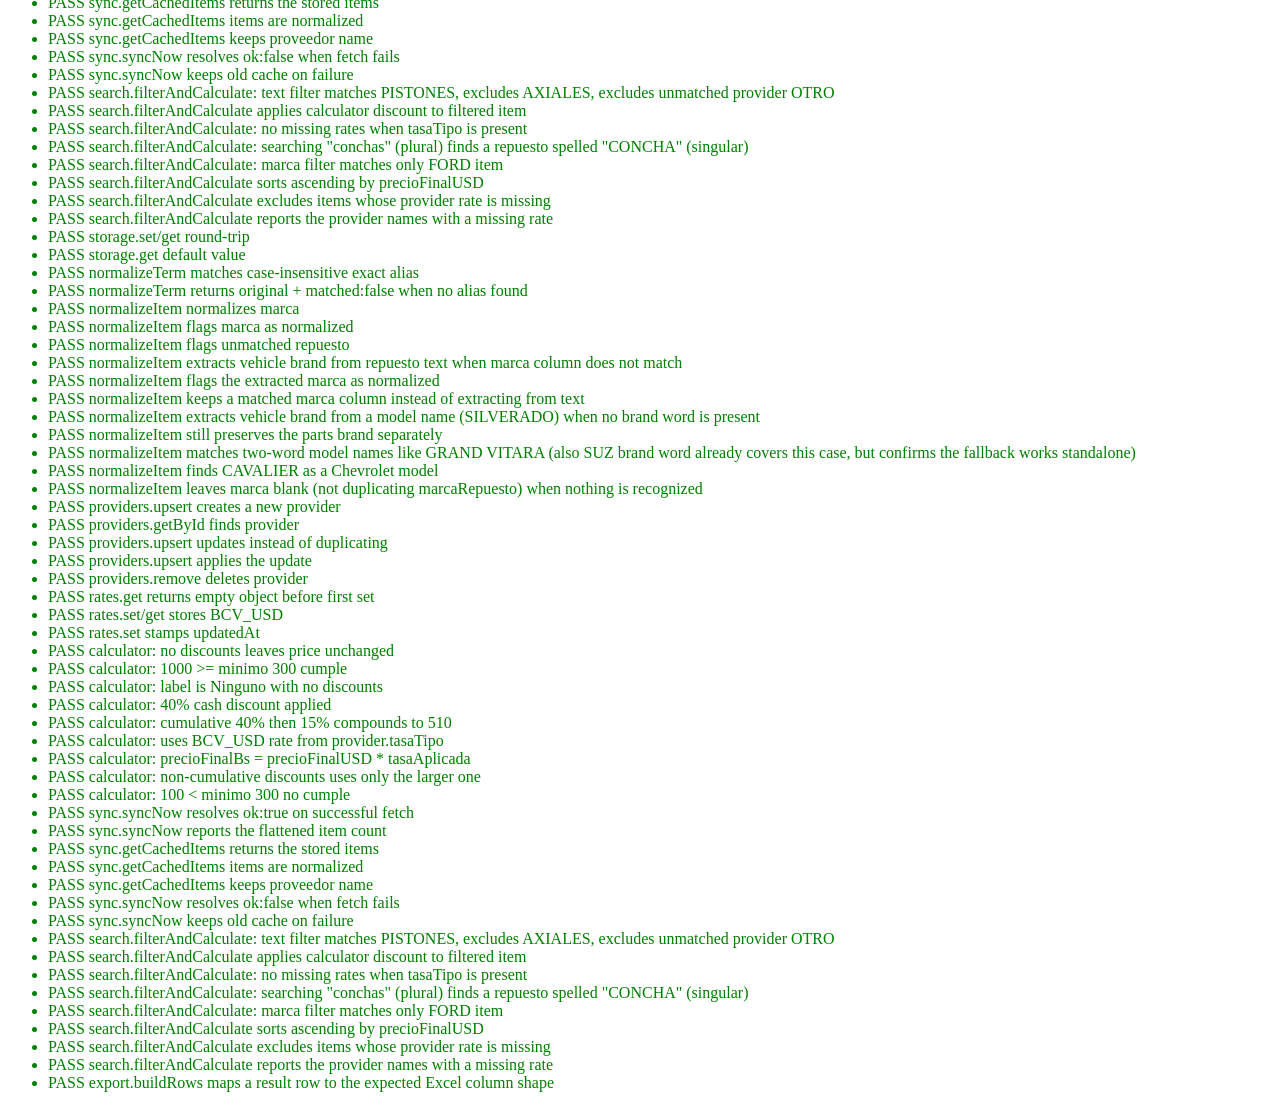
==== commit 72393442: "Match search text word-by-word with bidirectional prefix matching The text filter required the whole" ====
--- a/test.html
+++ b/test.html
@@ -212,6 +212,14 @@
 assertEqual(resultado[0].precioFinalUSD, 600, 'search.filterAndCalculate applies calculator discount to filtered item');
 assertEqual(sinTasa1, [], 'search.filterAndCalculate: no missing rates when tasaTipo is present');
 
+// Plural search term must still find a singular word in the description
+// (and vice versa) — real provider data spells this inconsistently.
+const { resultados: resultadoPlural } = App.search.filterAndCalculate(
+  [{ proveedor: 'ACME', marca: 'CHEVROLET', repuesto: 'CONCHA BANCADA TOYOTA 1FZ L6 4.5L', precio: 10 }],
+  providersList, ratesObj, { texto: 'conchas', marca: '', aplicarEfectivo: false, aplicarProntoPago: false }
+);
+assertEqual(resultadoPlural.length, 1, 'search.filterAndCalculate: searching "conchas" (plural) finds a repuesto spelled "CONCHA" (singular)');
+
 const { resultados: resultadoMarca } = App.search.filterAndCalculate(items, providersList, ratesObj, {
   texto: '', marca: 'FORD', aplicarEfectivo: false, aplicarProntoPago: false,
 });
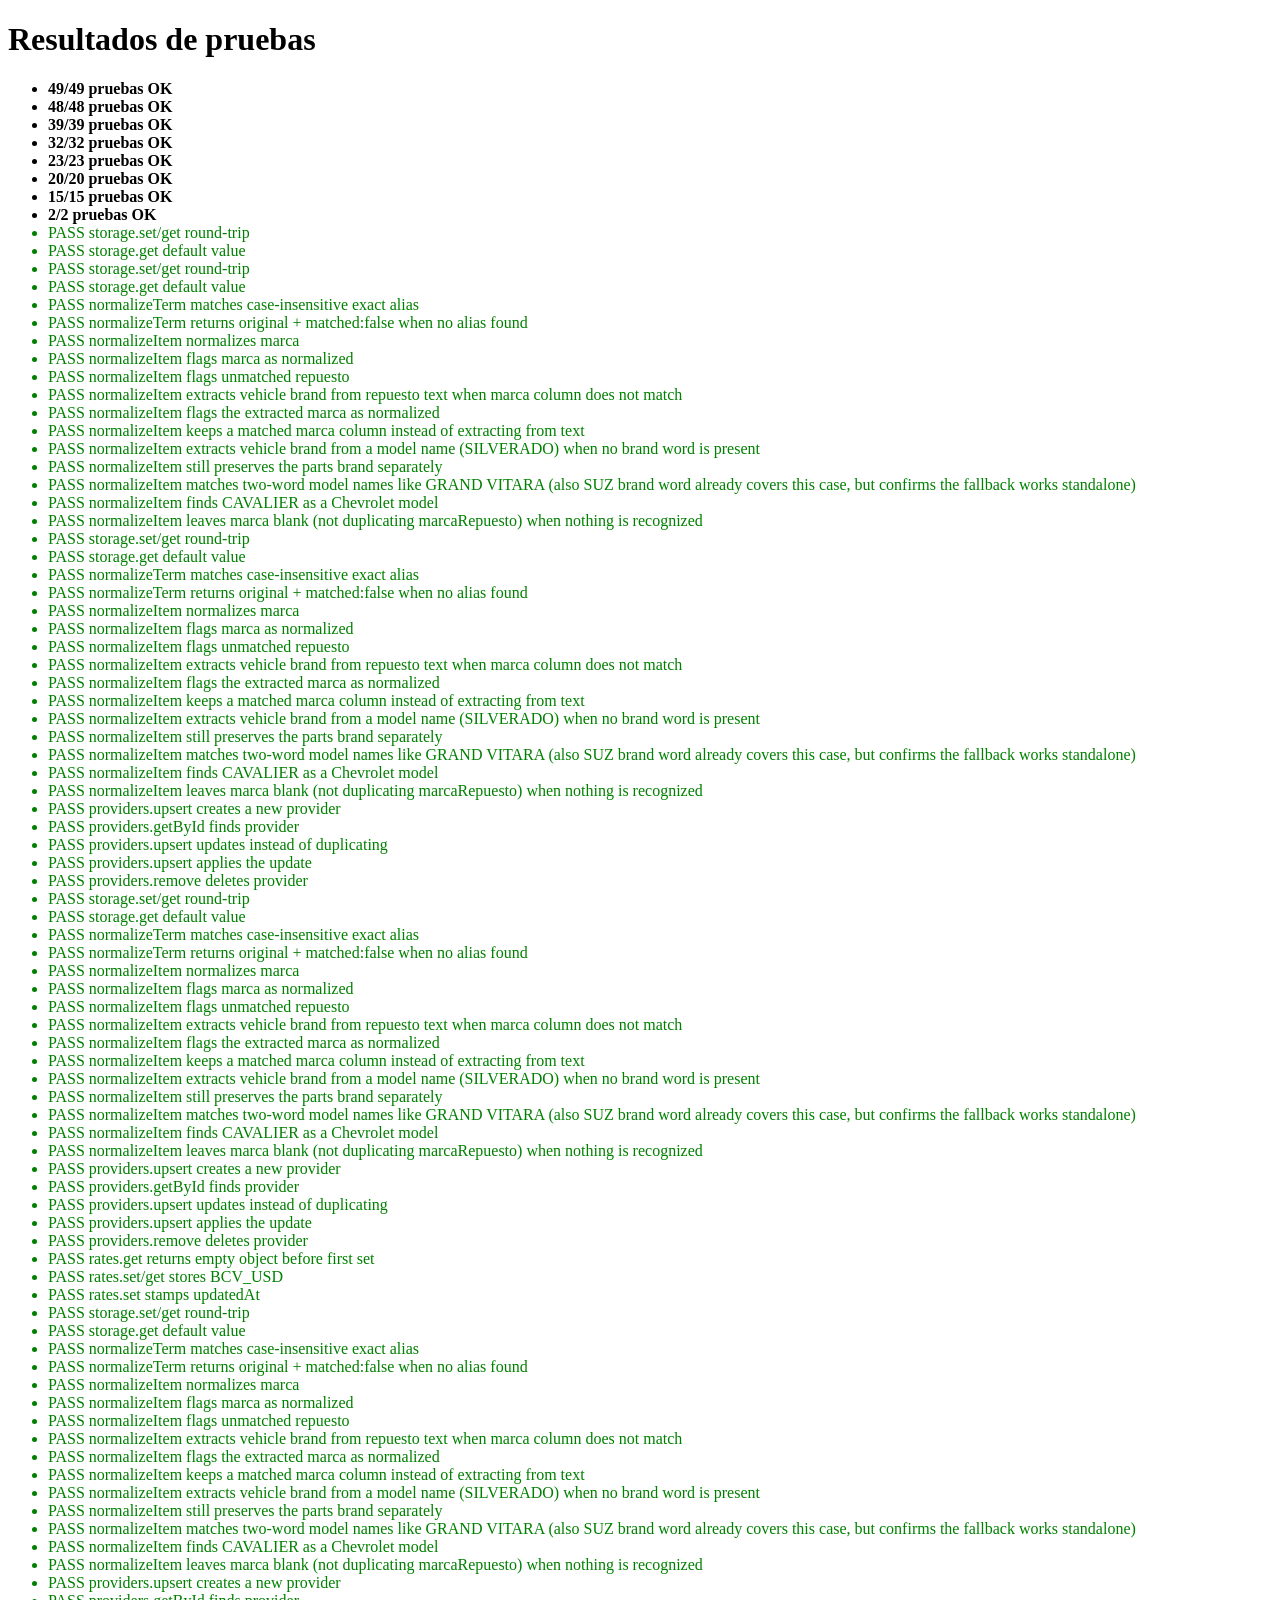
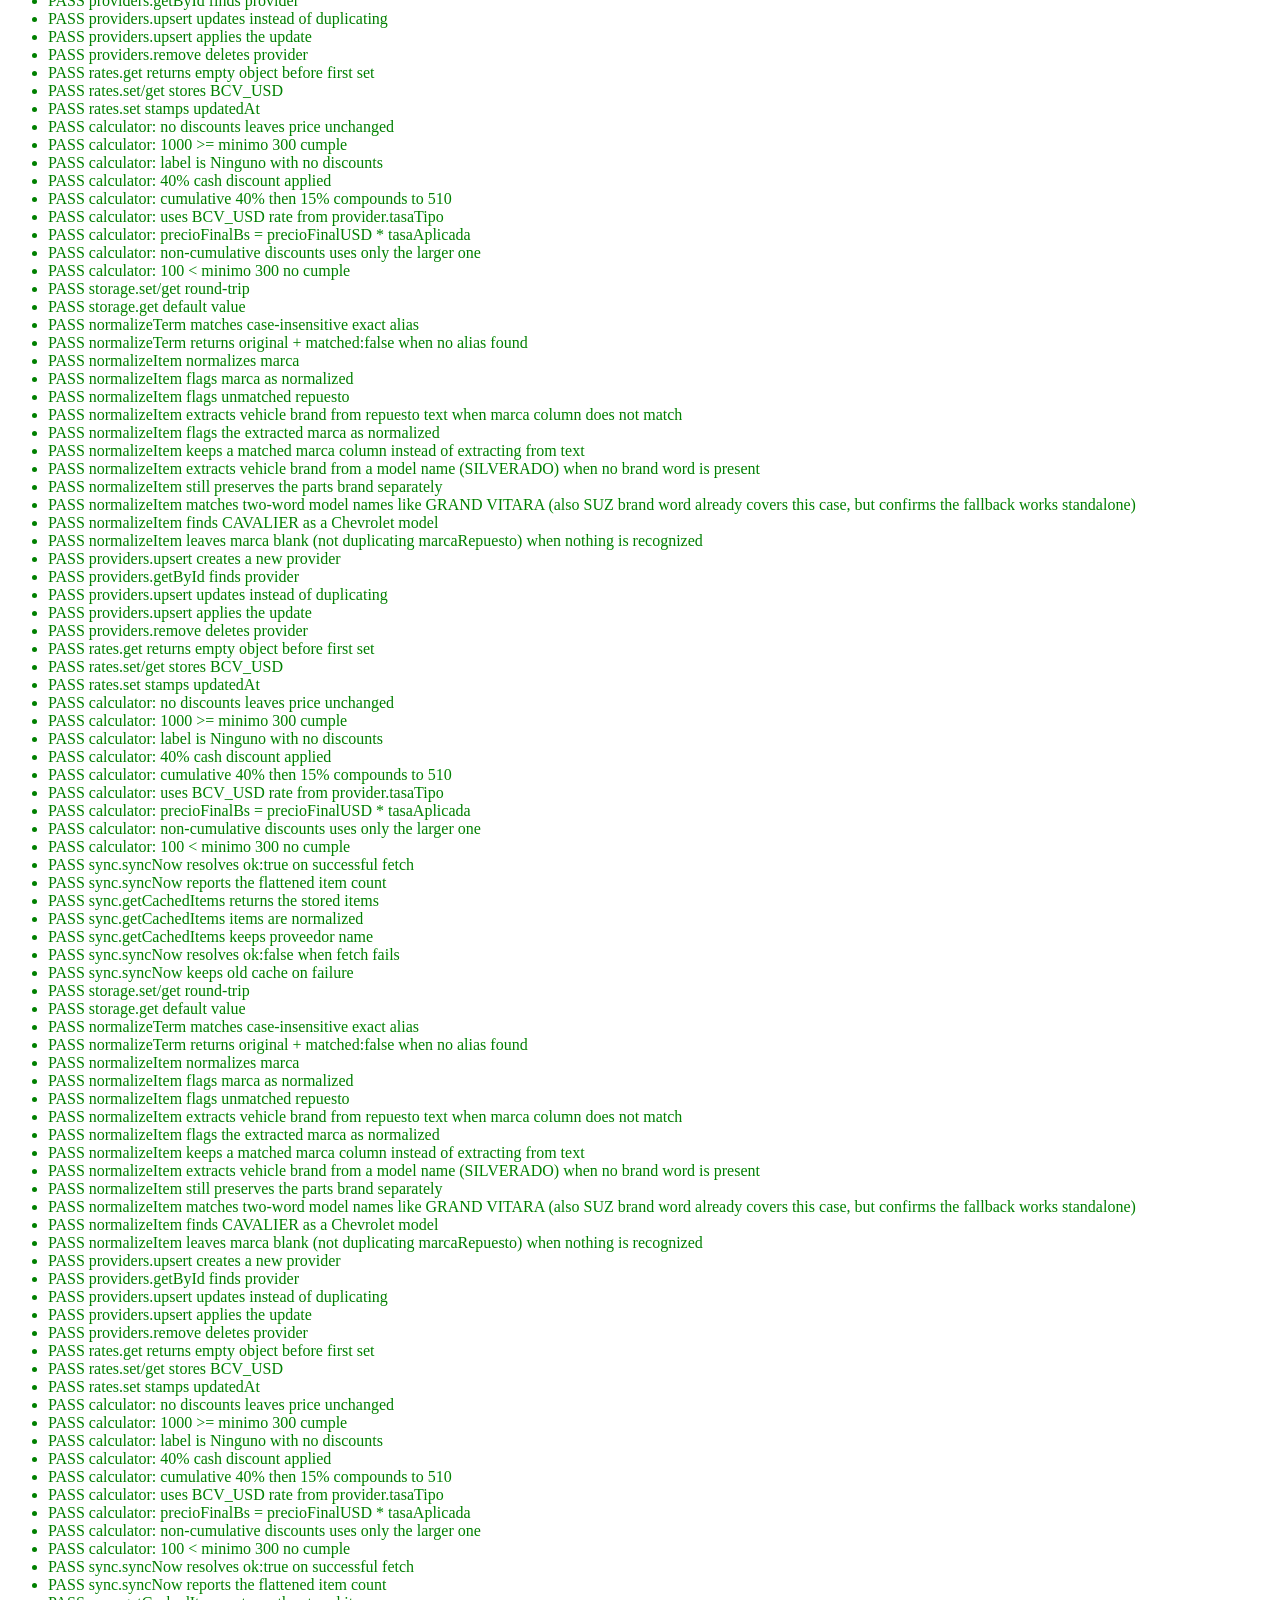
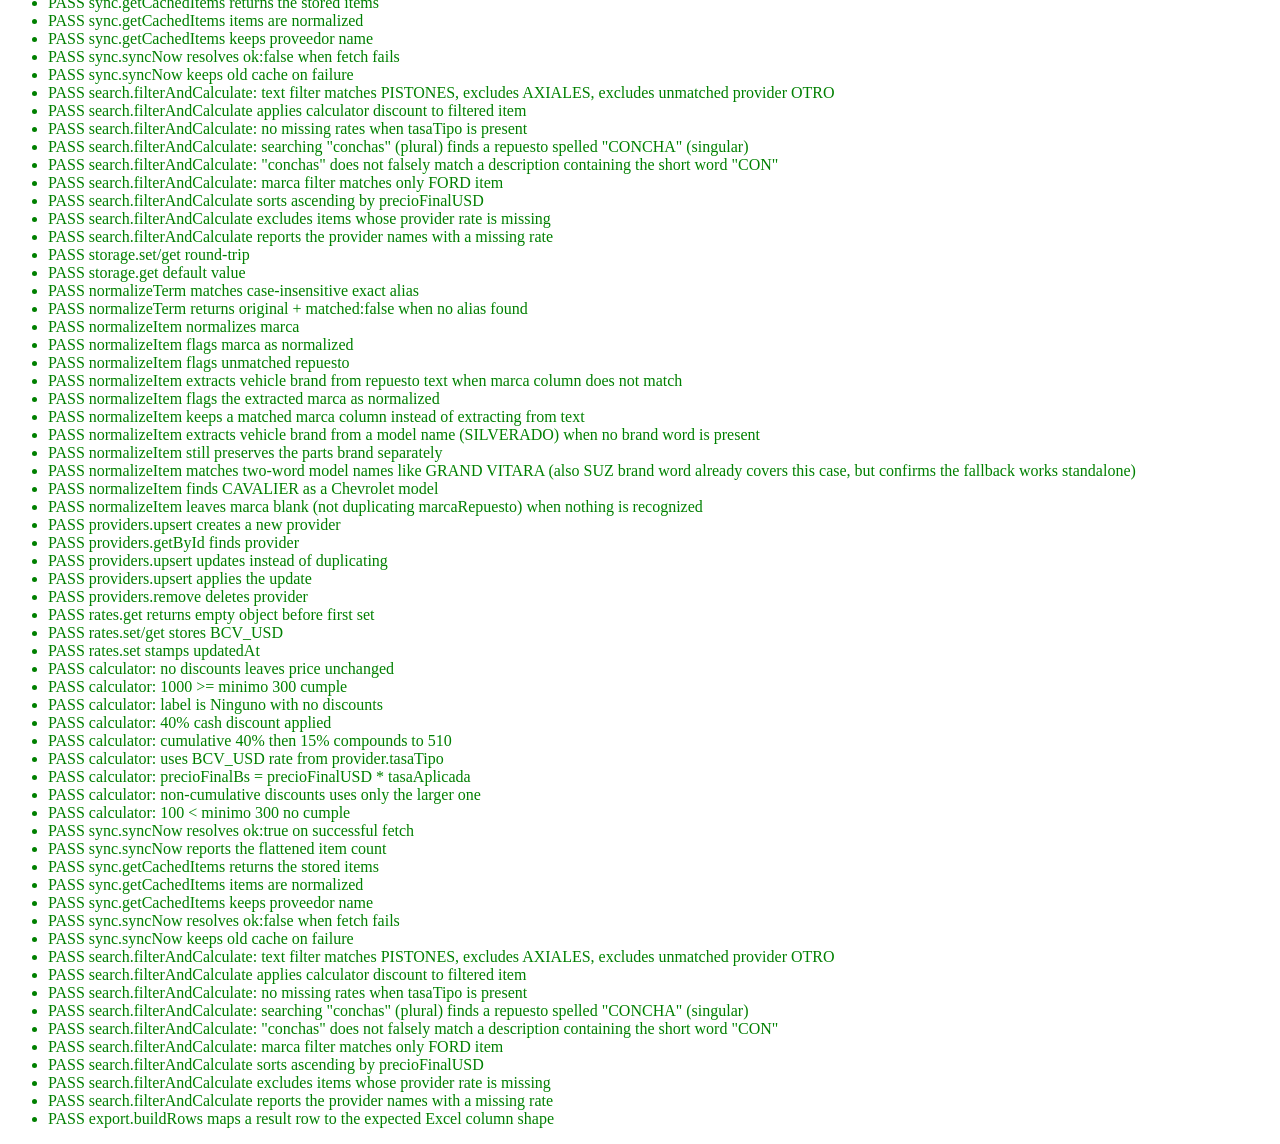
==== commit 411a71af: "Fix false-positive search matches against short connector words The reverse prefix direction (search" ====
--- a/test.html
+++ b/test.html
@@ -220,6 +220,14 @@
 );
 assertEqual(resultadoPlural.length, 1, 'search.filterAndCalculate: searching "conchas" (plural) finds a repuesto spelled "CONCHA" (singular)');
 
+// Short connector words in the description ("CON") must NOT falsely match
+// just because the search term happens to start with them.
+const { resultados: resultadoFalsoPositivo } = App.search.filterAndCalculate(
+  [{ proveedor: 'ACME', marca: 'CHEVROLET', repuesto: 'EMPACADURA TAPA VALVULA SILVERADO M5.3 CON CHUPONES', precio: 10 }],
+  providersList, ratesObj, { texto: 'conchas', marca: '', aplicarEfectivo: false, aplicarProntoPago: false }
+);
+assertEqual(resultadoFalsoPositivo.length, 0, 'search.filterAndCalculate: "conchas" does not falsely match a description containing the short word "CON"');
+
 const { resultados: resultadoMarca } = App.search.filterAndCalculate(items, providersList, ratesObj, {
   texto: '', marca: 'FORD', aplicarEfectivo: false, aplicarProntoPago: false,
 });
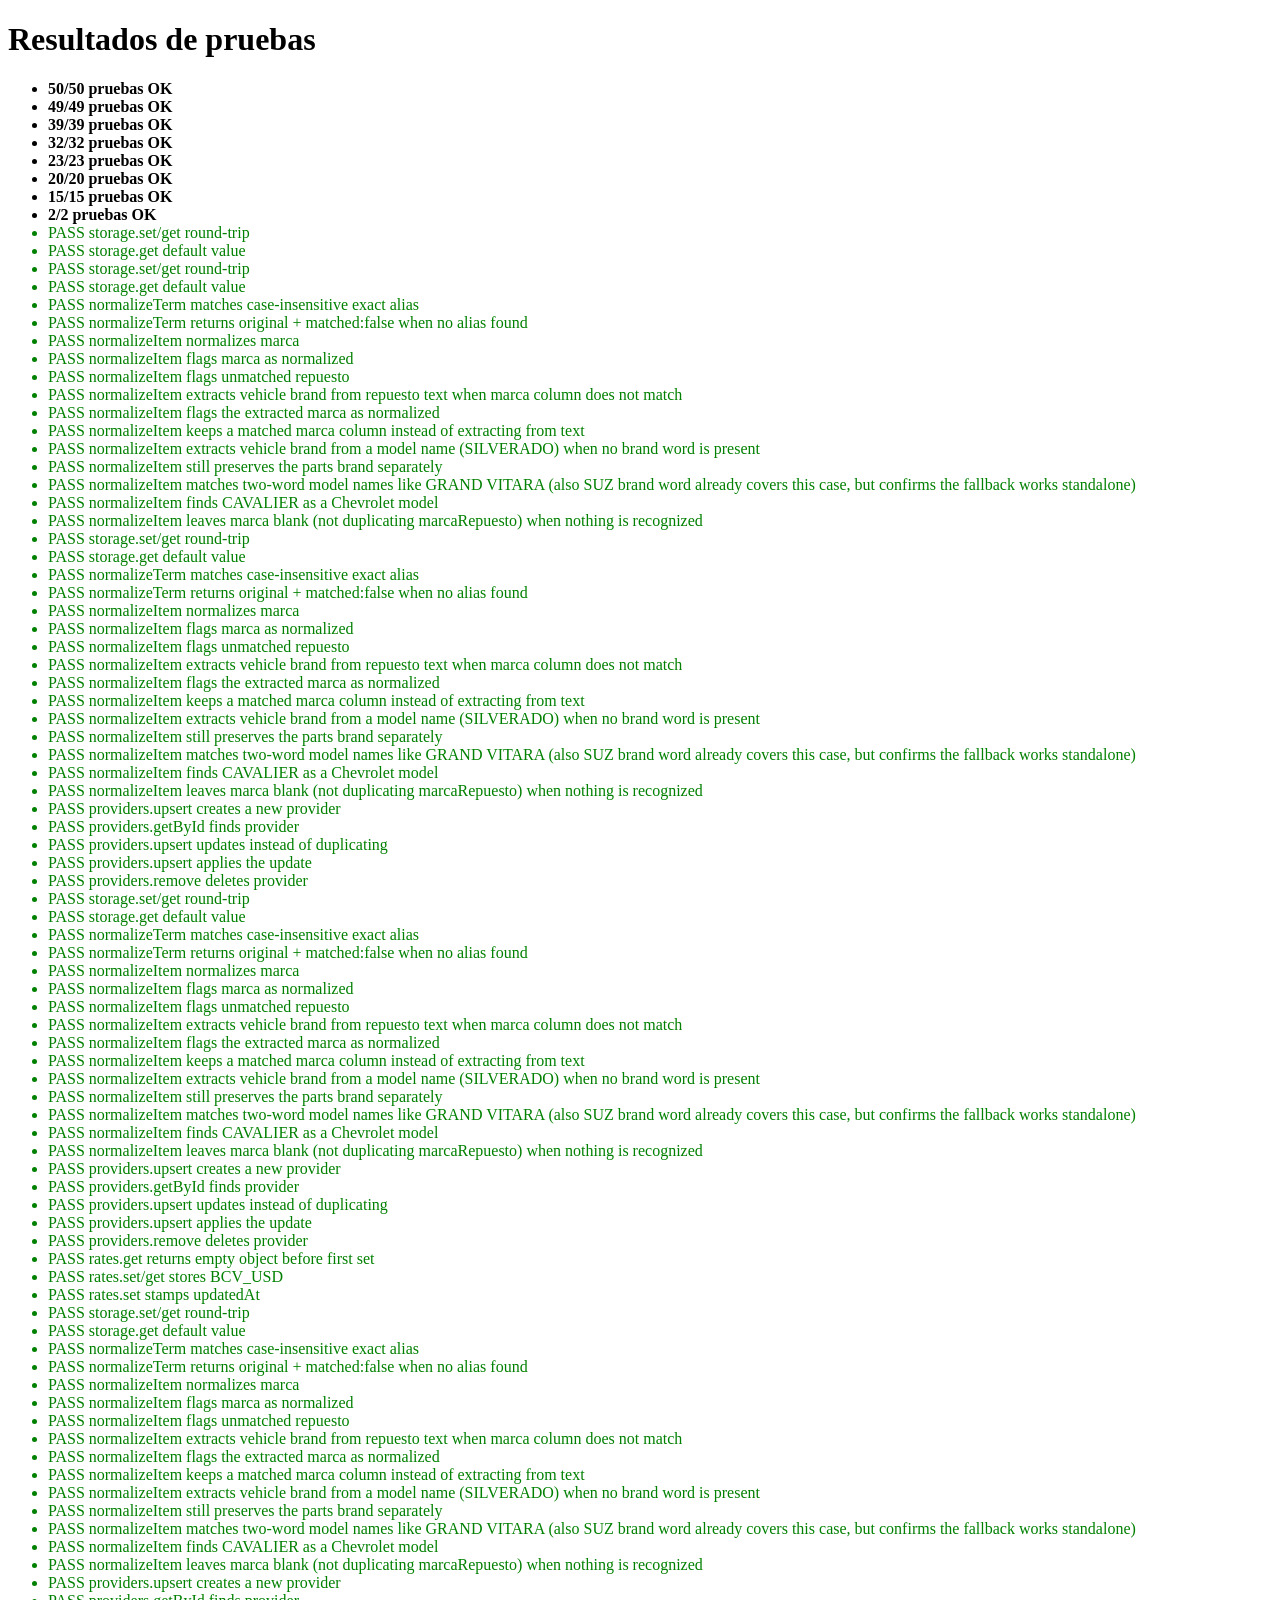
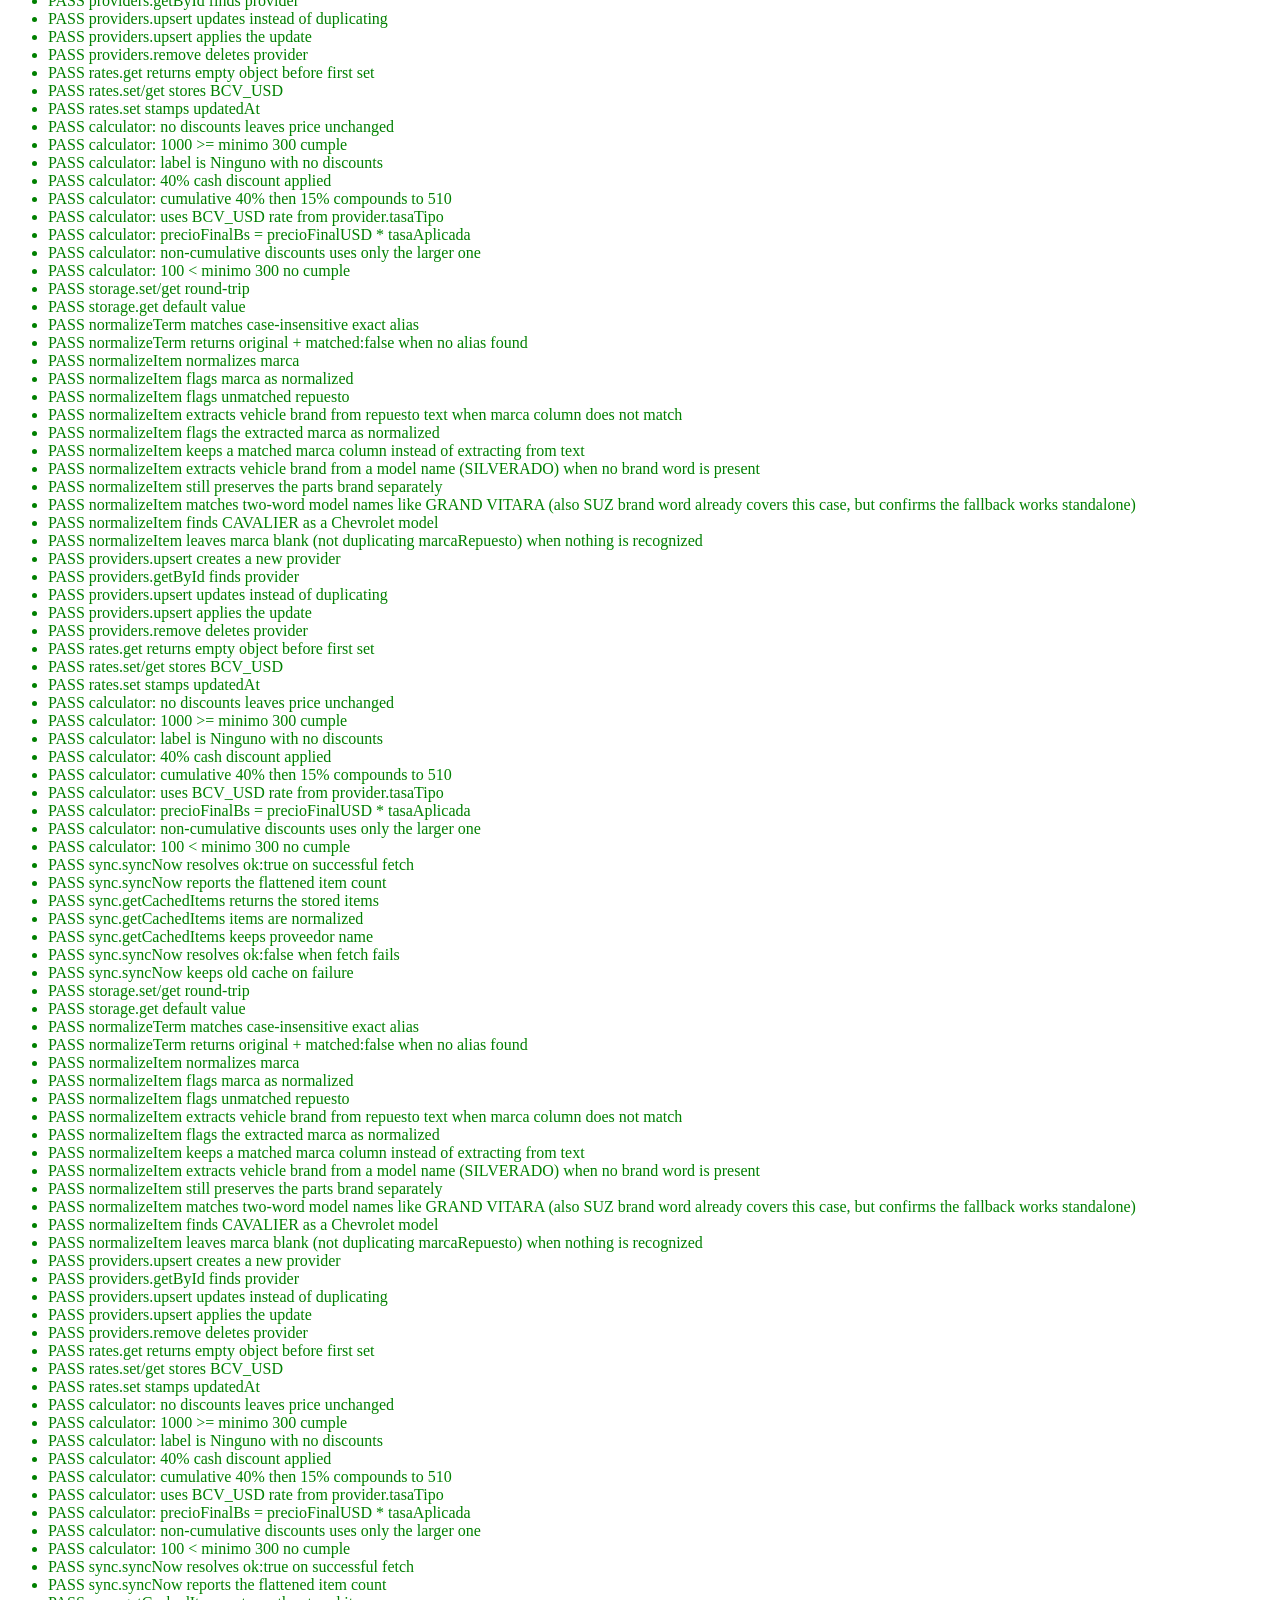
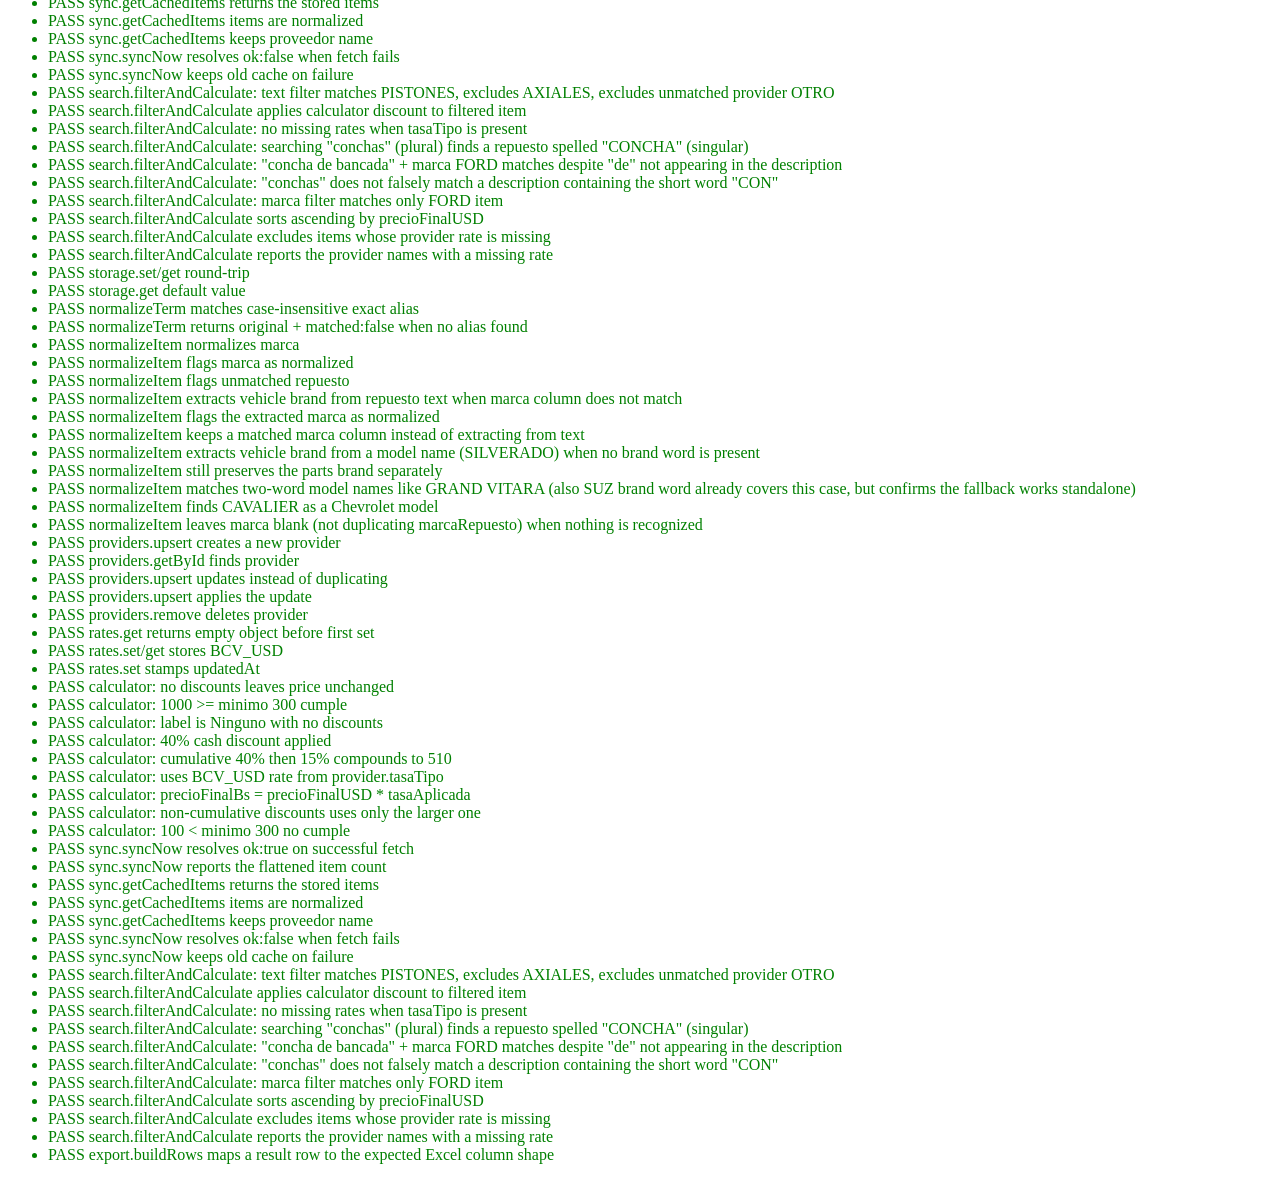
==== commit 0b9357a3: "Ignore grammatical connector words in the search phrase Searching "concha de bancada" required every" ====
--- a/test.html
+++ b/test.html
@@ -220,6 +220,14 @@
 );
 assertEqual(resultadoPlural.length, 1, 'search.filterAndCalculate: searching "conchas" (plural) finds a repuesto spelled "CONCHA" (singular)');
 
+// Connector words in the search phrase ("de") must not be required to
+// literally appear in the description — most descriptions never spell them.
+const { resultados: resultadoConector } = App.search.filterAndCalculate(
+  [{ proveedor: 'ACME', marca: 'FORD', repuesto: 'CONCHA BANCADA FORD F150', precio: 10 }],
+  providersList, ratesObj, { texto: 'concha de bancada', marca: 'FORD', aplicarEfectivo: false, aplicarProntoPago: false }
+);
+assertEqual(resultadoConector.length, 1, 'search.filterAndCalculate: "concha de bancada" + marca FORD matches despite "de" not appearing in the description');
+
 // Short connector words in the description ("CON") must NOT falsely match
 // just because the search term happens to start with them.
 const { resultados: resultadoFalsoPositivo } = App.search.filterAndCalculate(
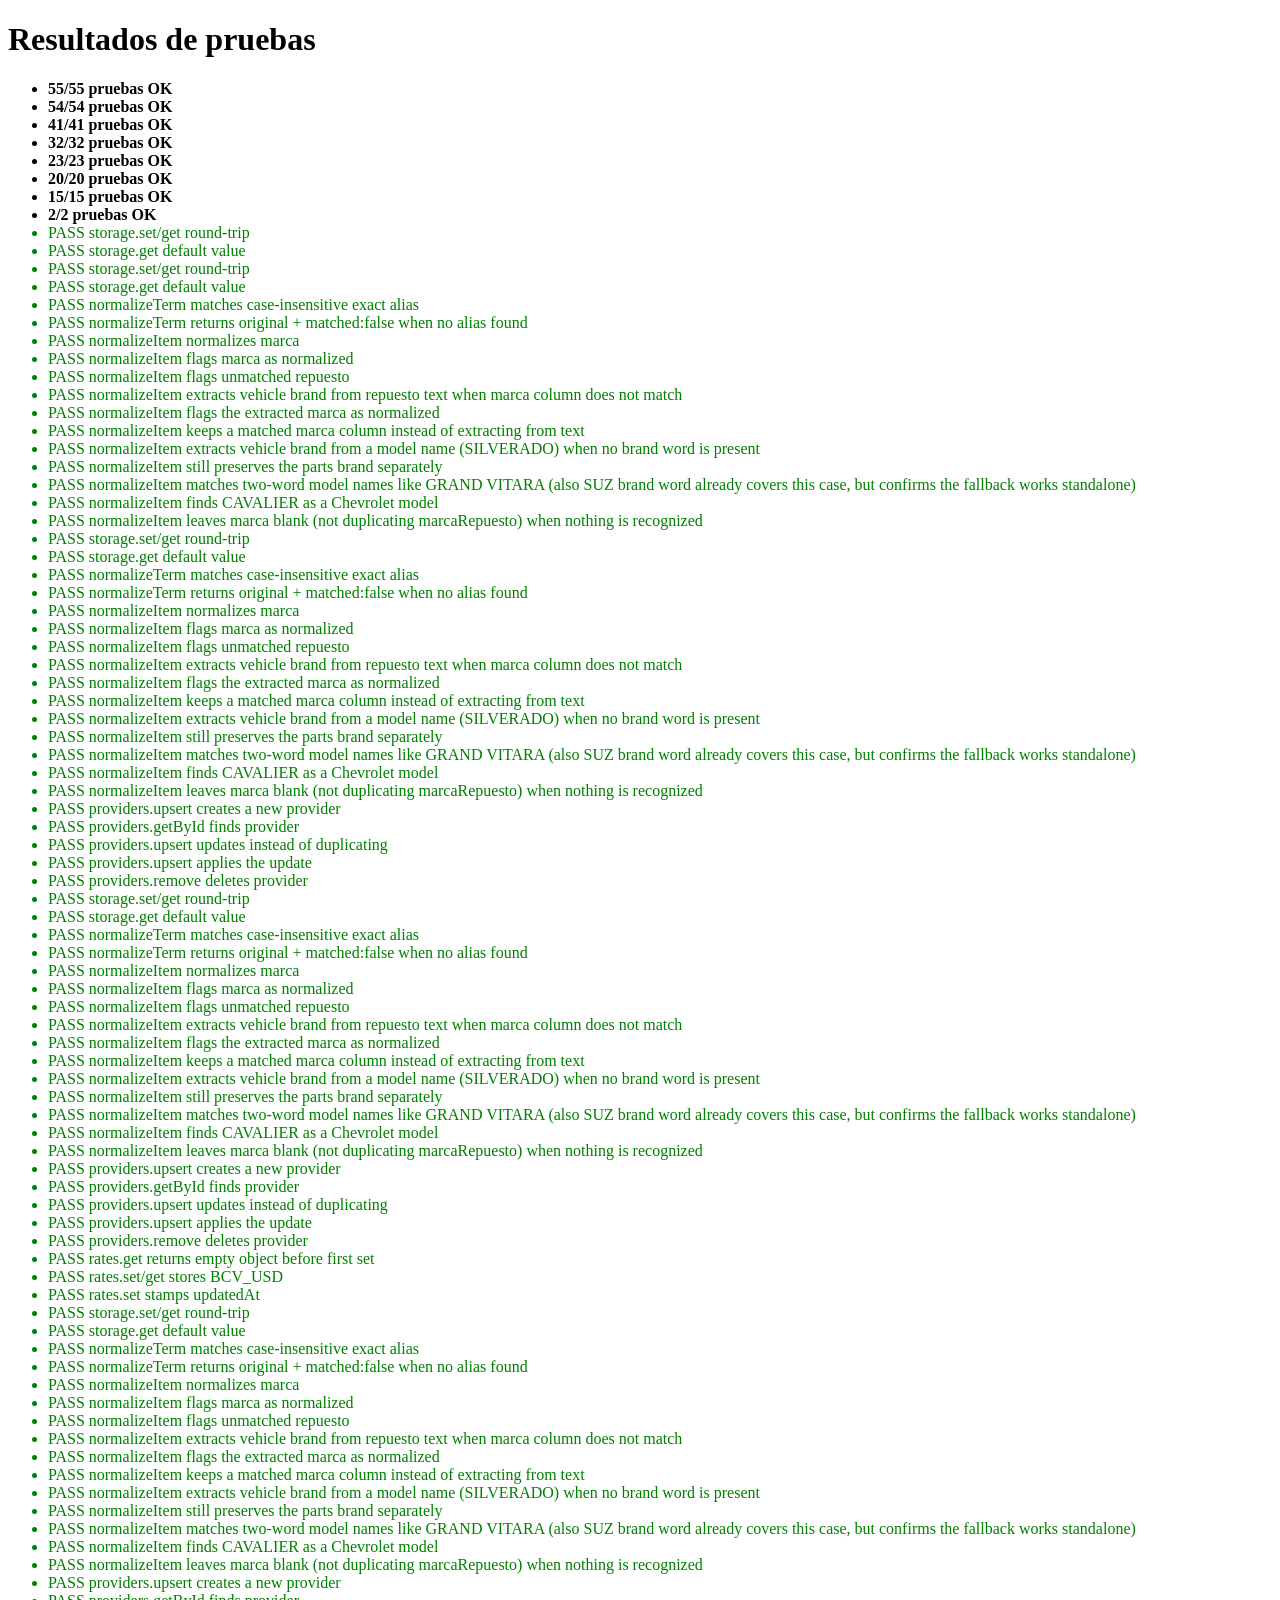
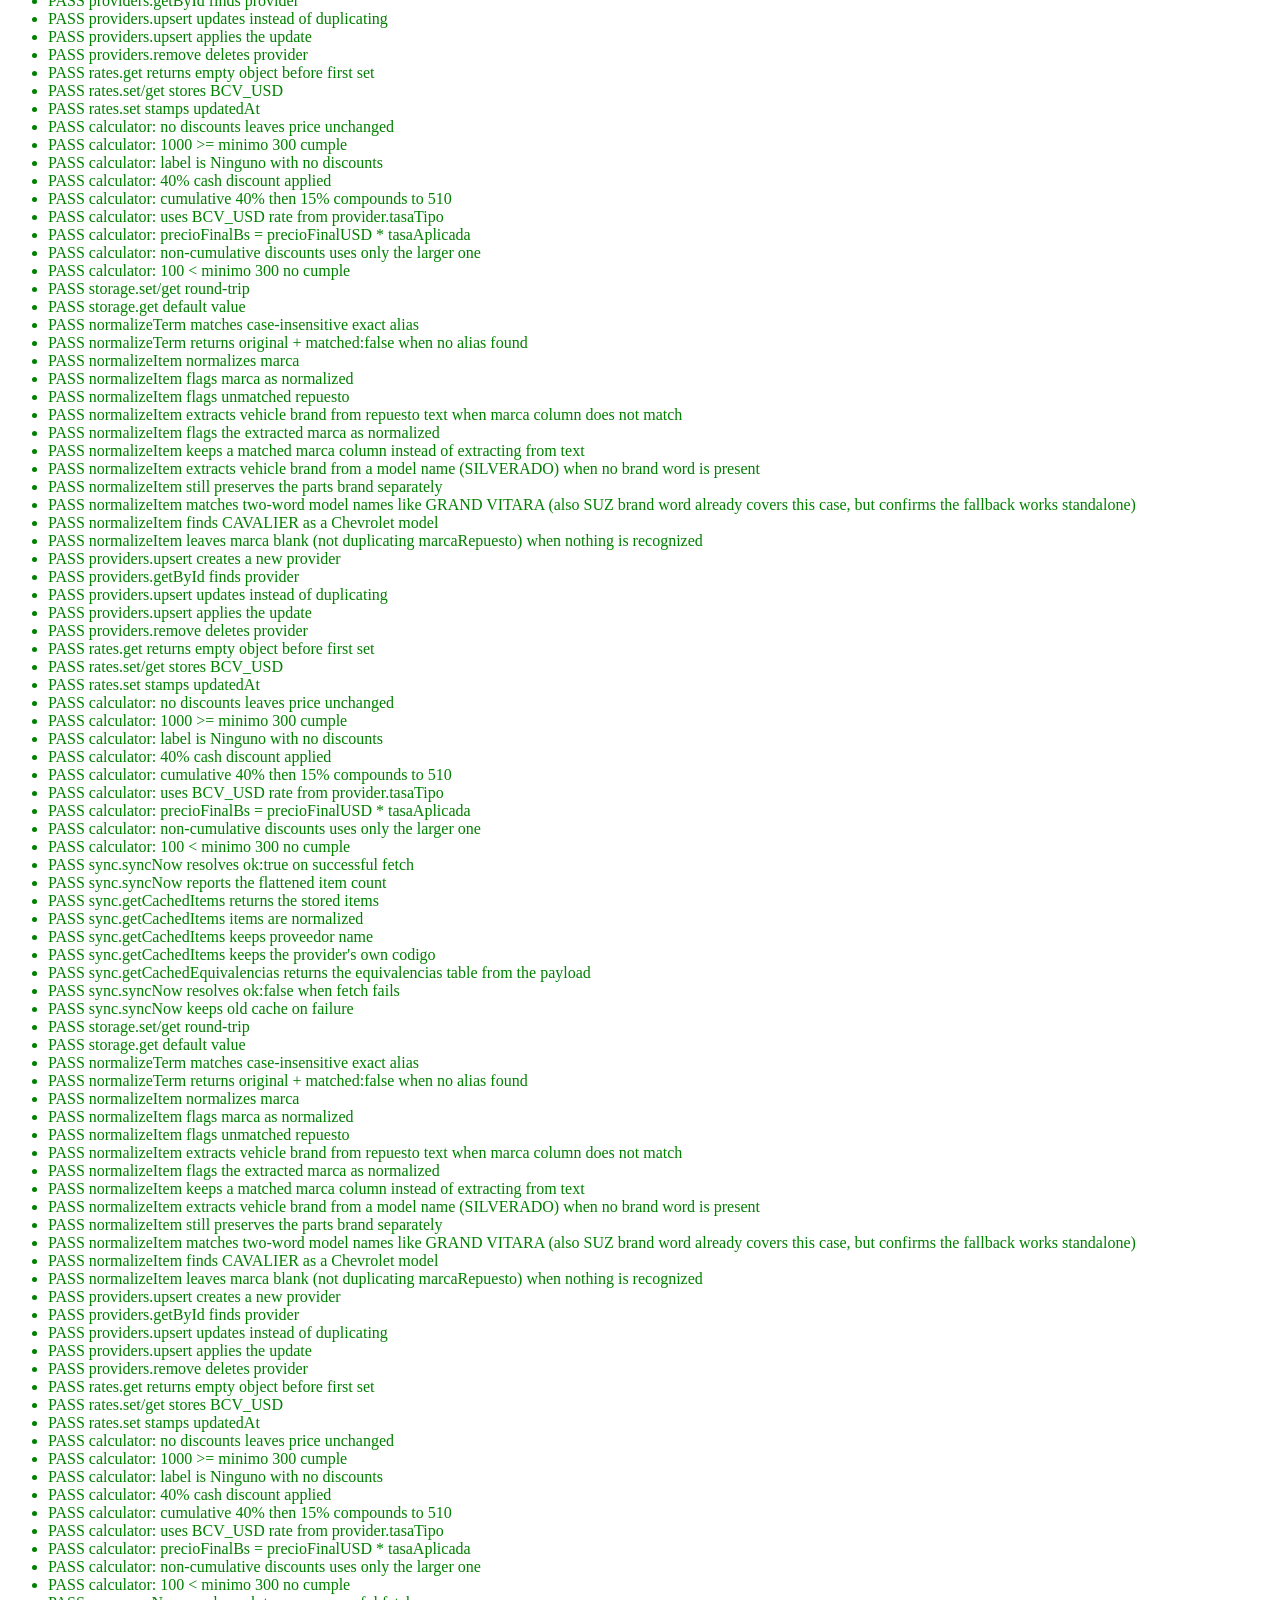
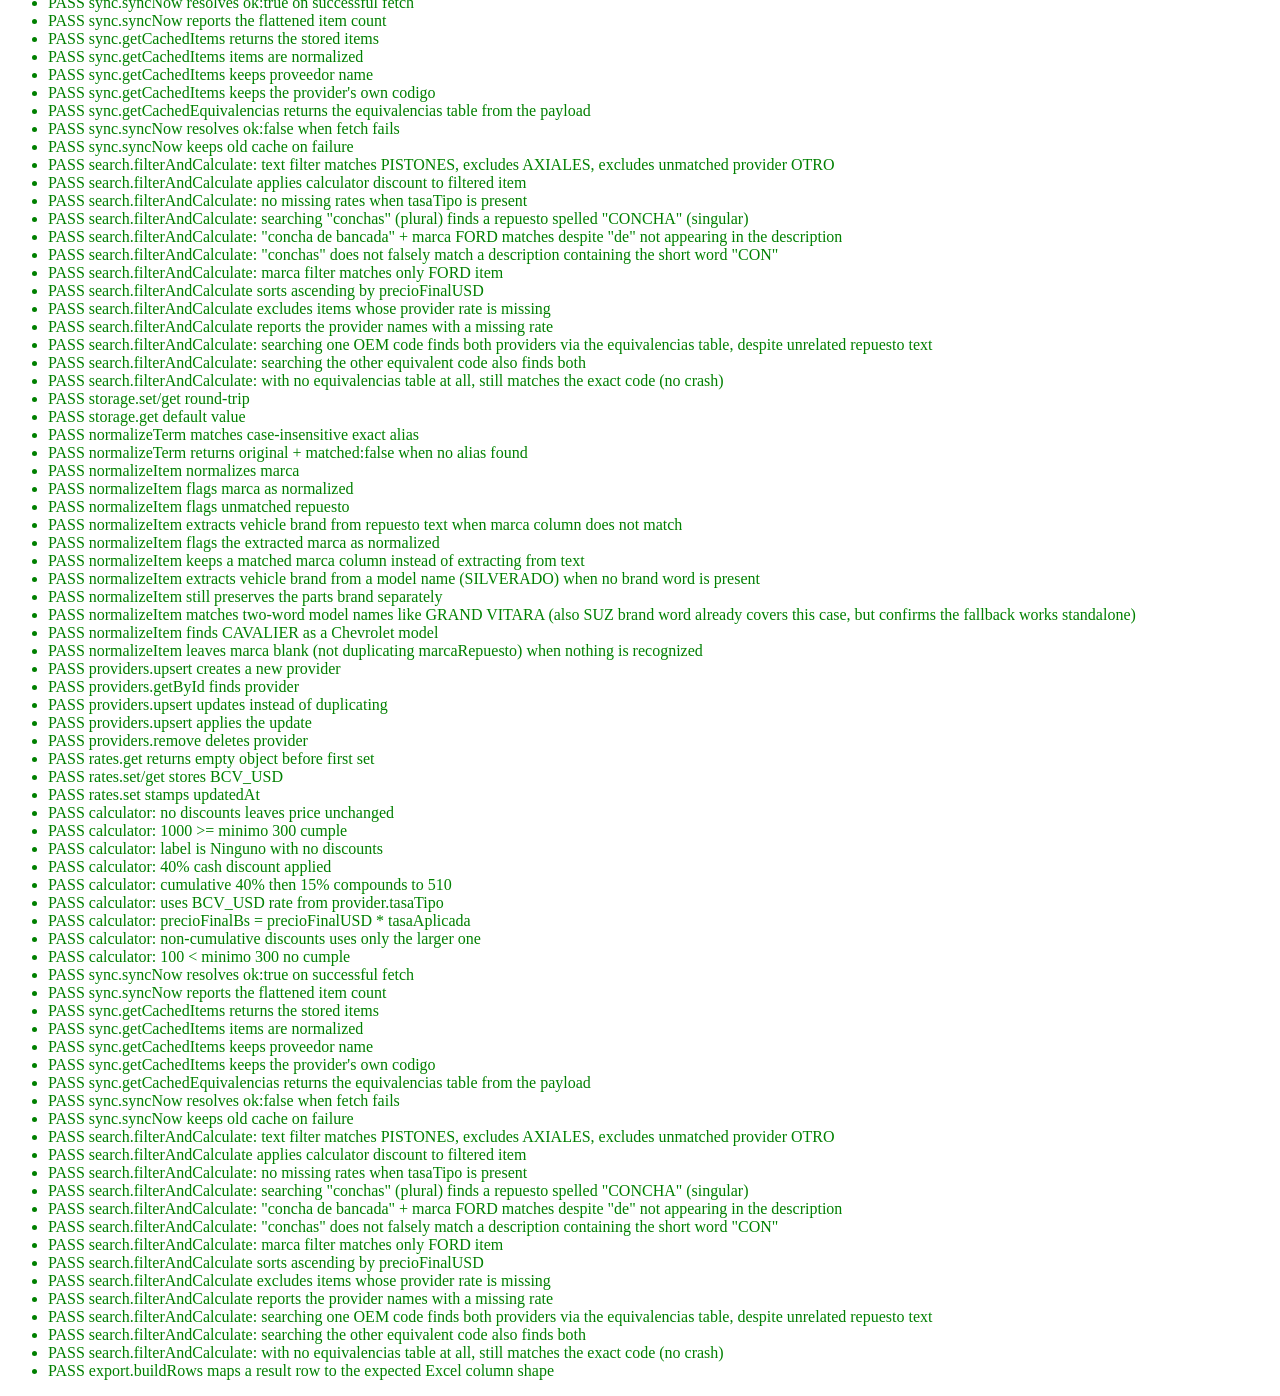
==== commit d332611f: "Add search by OEM code with an equivalencias cross-reference table - Code.gs: captures a "codigo" co" ====
--- a/test.html
+++ b/test.html
@@ -170,9 +170,12 @@
 window.fetch = function (url) {
   return Promise.resolve({
     ok: true,
-    json: () => Promise.resolve([
-      { proveedor: 'ACME', filas: [{ marca: 'CHE', repuesto: 'PISTON', precio: 100 }] },
-    ]),
+    json: () => Promise.resolve({
+      proveedores: [
+        { proveedor: 'ACME', filas: [{ marca: 'CHE', repuesto: 'PISTON', precio: 100, codigo: 'M662A-050' }] },
+      ],
+      equivalencias: { 'M662A-050': ['M662A-050', '12340-85FB4-050'], '12340-85FB4-050': ['M662A-050', '12340-85FB4-050'] },
+    }),
   });
 };
 
@@ -184,6 +187,12 @@
   assertEqual(items.length, 1, 'sync.getCachedItems returns the stored items');
   assertEqual(items[0].marca, 'CHEVROLET', 'sync.getCachedItems items are normalized');
   assertEqual(items[0].proveedor, 'ACME', 'sync.getCachedItems keeps proveedor name');
+  assertEqual(items[0].codigo, 'M662A-050', 'sync.getCachedItems keeps the provider\'s own codigo');
+  assertEqual(
+    App.sync.getCachedEquivalencias(),
+    { 'M662A-050': ['M662A-050', '12340-85FB4-050'], '12340-85FB4-050': ['M662A-050', '12340-85FB4-050'] },
+    'sync.getCachedEquivalencias returns the equivalencias table from the payload'
+  );
 
   // Now simulate offline: fetch rejects, cache must survive untouched.
   window.fetch = function () { return Promise.reject(new Error('offline')); };
@@ -257,6 +266,38 @@
 );
 assertEqual(resultadoSinTasa.length, 0, 'search.filterAndCalculate excludes items whose provider rate is missing');
 assertEqual(sinTasa2, ['ACME'], 'search.filterAndCalculate reports the provider names with a missing rate');
+
+// Code search: two providers list the same physical part under different
+// OEM codes. The equivalencias table links them, so searching for either
+// code finds both — even though the repuesto text differs completely.
+const itemsConCodigo = [
+  { proveedor: 'ACME', marca: 'CHEVROLET', repuesto: 'CONCHA BANCADA', precio: 20, codigo: 'M662A-050' },
+  { proveedor: 'OTRO', marca: 'CHEVROLET', repuesto: 'ALGO TOTALMENTE DISTINTO', precio: 25, codigo: '12340-85FB4-050' },
+];
+const equivalenciasTest = { 'M662A-050': ['M662A-050', '12340-85FB4-050'], '12340-85FB4-050': ['M662A-050', '12340-85FB4-050'] };
+const providersConOtro = providersList.concat([
+  { id: 'p2', nombre: 'OTRO', descuentoEfectivoPercent: 0, descuentoProntoPagoPercent: 0, descuentosAcumulables: false, montoMinimo: 0, tasaTipo: 'BCV_USD' },
+]);
+const { resultados: resultadoPorCodigo } = App.search.filterAndCalculate(
+  itemsConCodigo, providersConOtro, ratesObj,
+  { texto: '12340-85FB4-050', marca: '', aplicarEfectivo: false, aplicarProntoPago: false },
+  equivalenciasTest
+);
+assertEqual(resultadoPorCodigo.length, 2, 'search.filterAndCalculate: searching one OEM code finds both providers via the equivalencias table, despite unrelated repuesto text');
+
+const { resultados: resultadoCodigoExacto } = App.search.filterAndCalculate(
+  itemsConCodigo, providersConOtro, ratesObj,
+  { texto: 'M662A-050', marca: '', aplicarEfectivo: false, aplicarProntoPago: false },
+  equivalenciasTest
+);
+assertEqual(resultadoCodigoExacto.length, 2, 'search.filterAndCalculate: searching the other equivalent code also finds both');
+
+const { resultados: resultadoSinEquivalencias } = App.search.filterAndCalculate(
+  itemsConCodigo, providersConOtro, ratesObj,
+  { texto: 'M662A-050', marca: '', aplicarEfectivo: false, aplicarProntoPago: false }
+  // no equivalencias argument at all — must not throw, and must still match the exact code.
+);
+assertEqual(resultadoSinEquivalencias.length, 1, 'search.filterAndCalculate: with no equivalencias table at all, still matches the exact code (no crash)');
 renderAssertions();
 </script>
 <script src="js/export.js"></script>
